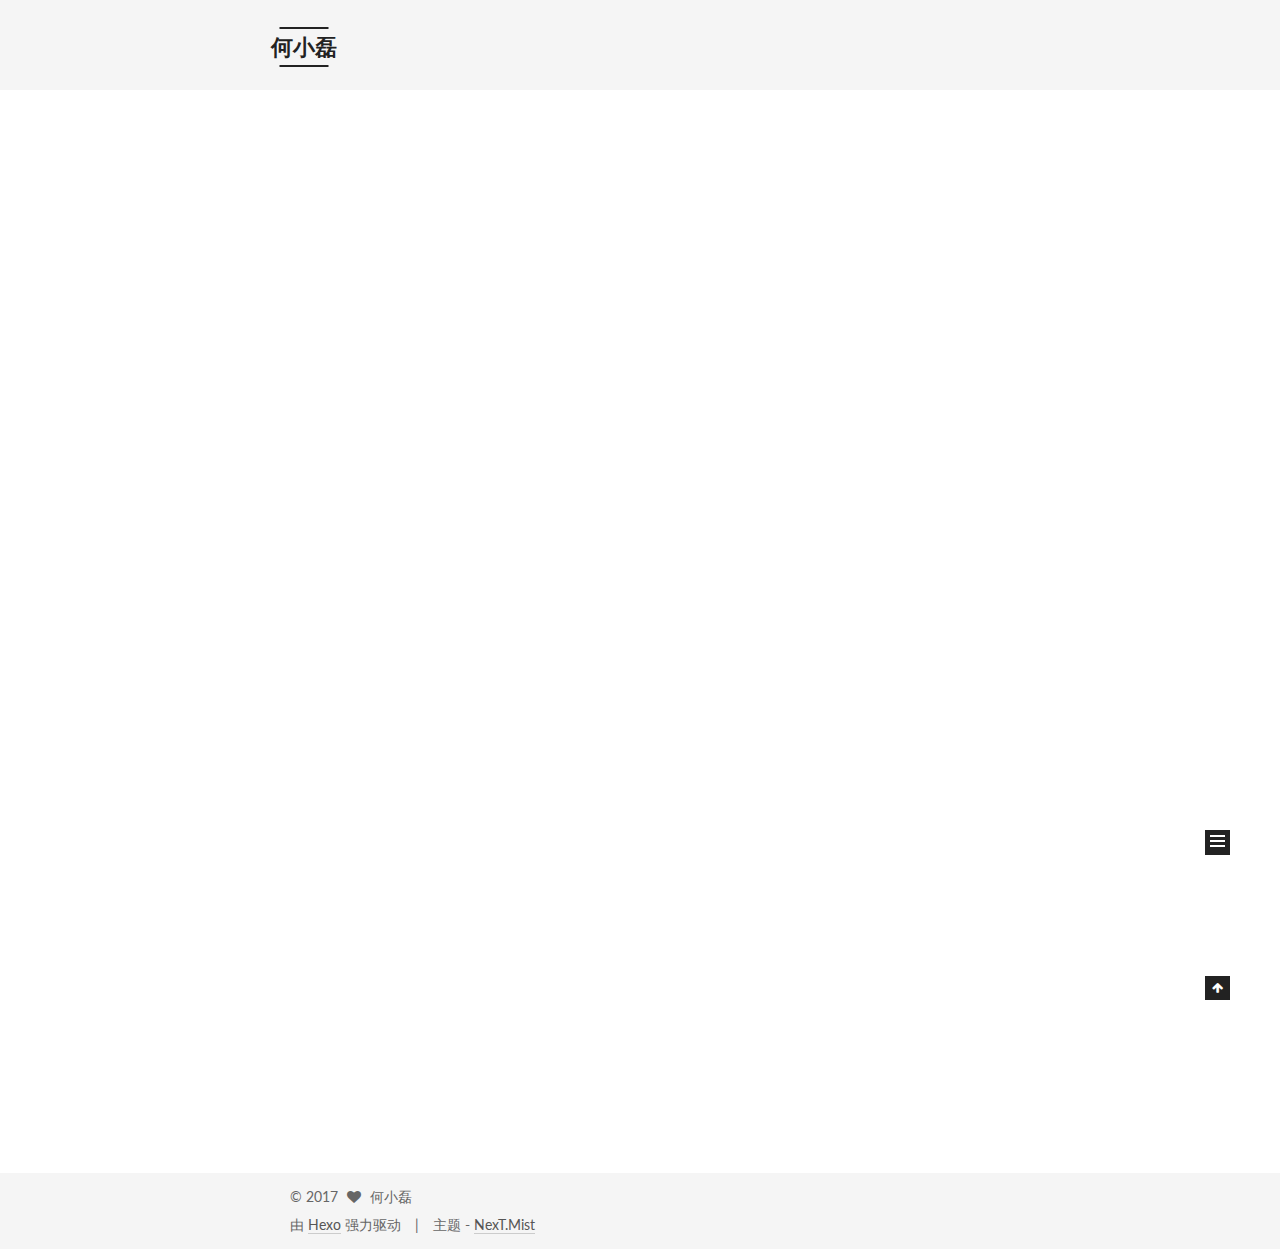
==== index.html @ 8364b319 "Site updated: 2017-01-04 15:29:56" ====
<!doctype html>



  


<html class="theme-next mist use-motion" lang="zh-Hans">
<head>
  <meta charset="UTF-8"/>
<meta http-equiv="X-UA-Compatible" content="IE=edge" />
<meta name="viewport" content="width=device-width, initial-scale=1, maximum-scale=1"/>



<meta http-equiv="Cache-Control" content="no-transform" />
<meta http-equiv="Cache-Control" content="no-siteapp" />












  
  
  <link href="/lib/fancybox/source/jquery.fancybox.css?v=2.1.5" rel="stylesheet" type="text/css" />




  
  
  
  

  
    
    
  

  

  

  

  

  
    
    
    <link href="//fonts.googleapis.com/css?family=Lato:300,300italic,400,400italic,700,700italic&subset=latin,latin-ext" rel="stylesheet" type="text/css">
  






<link href="/lib/font-awesome/css/font-awesome.min.css?v=4.6.2" rel="stylesheet" type="text/css" />

<link href="/css/main.css?v=5.1.0" rel="stylesheet" type="text/css" />


  <meta name="keywords" content="Hexo, NexT" />








  <link rel="shortcut icon" type="image/x-icon" href="/favicon.ico?v=5.1.0" />






<meta property="og:type" content="website">
<meta property="og:title" content="何小磊">
<meta property="og:url" content="http://yoursite.com/index.html">
<meta property="og:site_name" content="何小磊">
<meta name="twitter:card" content="summary">
<meta name="twitter:title" content="何小磊">



<script type="text/javascript" id="hexo.configurations">
  var NexT = window.NexT || {};
  var CONFIG = {
    root: '/',
    scheme: 'Mist',
    sidebar: {"position":"right","display":"hide"},
    fancybox: true,
    motion: true,
    duoshuo: {
      userId: '0',
      author: '博主'
    },
    algolia: {
      applicationID: '',
      apiKey: '',
      indexName: '',
      hits: {"per_page":10},
      labels: {"input_placeholder":"Search for Posts","hits_empty":"We didn't find any results for the search: ${query}","hits_stats":"${hits} results found in ${time} ms"}
    }
  };
</script>



  <link rel="canonical" href="http://yoursite.com/"/>





  <title> 何小磊 </title>
</head>

<body itemscope itemtype="http://schema.org/WebPage" lang="zh-Hans">

  



  <script type="text/javascript">
    var _hmt = _hmt || [];
    (function() {
      var hm = document.createElement("script");
      hm.src = "https://hm.baidu.com/hm.js?62a68d7e05d91220452ea44e70f11112";
      var s = document.getElementsByTagName("script")[0];
      s.parentNode.insertBefore(hm, s);
    })();
  </script>








  
  
    
  

  <div class="container one-collumn sidebar-position-right 
   page-home 
 ">
    <div class="headband"></div>

    <header id="header" class="header" itemscope itemtype="http://schema.org/WPHeader">
      <div class="header-inner"><div class="site-meta ">
  

  <div class="custom-logo-site-title">
    <a href="/"  class="brand" rel="start">
      <span class="logo-line-before"><i></i></span>
      <span class="site-title">何小磊</span>
      <span class="logo-line-after"><i></i></span>
    </a>
  </div>
    
      <p class="site-subtitle"></p>
    
</div>

<div class="site-nav-toggle">
  <button>
    <span class="btn-bar"></span>
    <span class="btn-bar"></span>
    <span class="btn-bar"></span>
  </button>
</div>

<nav class="site-nav">
  

  
    <ul id="menu" class="menu">
      
        
        <li class="menu-item menu-item-home">
          <a href="/" rel="section">
            
              <i class="menu-item-icon fa fa-fw fa-home"></i> <br />
            
            首页
          </a>
        </li>
      
        
        <li class="menu-item menu-item-categories">
          <a href="/categories" rel="section">
            
              <i class="menu-item-icon fa fa-fw fa-th"></i> <br />
            
            分类
          </a>
        </li>
      
        
        <li class="menu-item menu-item-about">
          <a href="/about" rel="section">
            
              <i class="menu-item-icon fa fa-fw fa-user"></i> <br />
            
            关于
          </a>
        </li>
      
        
        <li class="menu-item menu-item-archives">
          <a href="/archives" rel="section">
            
              <i class="menu-item-icon fa fa-fw fa-archive"></i> <br />
            
            归档
          </a>
        </li>
      
        
        <li class="menu-item menu-item-tags">
          <a href="/tags" rel="section">
            
              <i class="menu-item-icon fa fa-fw fa-tags"></i> <br />
            
            标签
          </a>
        </li>
      

      
        <li class="menu-item menu-item-search">
          
            <a href="javascript:;" class="popup-trigger">
          
            
              <i class="menu-item-icon fa fa-search fa-fw"></i> <br />
            
            搜索
          </a>
        </li>
      
    </ul>
  

  
    <div class="site-search">
      
  <div class="popup">
 <span class="search-icon fa fa-search"></span>
 <input type="text" id="local-search-input">
 <div id="local-search-result"></div>
 <span class="popup-btn-close">close</span>
</div>


    </div>
  
</nav>



 </div>
    </header>

    <main id="main" class="main">
      <div class="main-inner">
        <div class="content-wrap">
          <div id="content" class="content">
            
  <section id="posts" class="posts-expand">
    
      

  

  
  
  

  <article class="post post-type-normal " itemscope itemtype="http://schema.org/Article">
  <link itemprop="mainEntityOfPage" href="http://yoursite.com/2016/01/01/hello-world/">

  <span style="display:none" itemprop="author" itemscope itemtype="http://schema.org/Person">
    <meta itemprop="name" content="何小磊">
    <meta itemprop="description" content="">
    <meta itemprop="image" content="/images/avatar.gif">
  </span>

  <span style="display:none" itemprop="publisher" itemscope itemtype="http://schema.org/Organization">
    <meta itemprop="name" content="何小磊">
    <span style="display:none" itemprop="logo" itemscope itemtype="http://schema.org/ImageObject">
      <img style="display:none;" itemprop="url image" alt="何小磊" src="">
    </span>
  </span>

    
      <header class="post-header">

        
        
          <h1 class="post-title" itemprop="name headline">
            
            
              
                
                <a class="post-title-link" href="/2016/01/01/hello-world/" itemprop="url">
                  Hello World
                </a>
              
            
          </h1>
        

        <div class="post-meta">
          <span class="post-time">
            
              <span class="post-meta-item-icon">
                <i class="fa fa-calendar-o"></i>
              </span>
              
                <span class="post-meta-item-text">发表于</span>
              
              <time title="Post created" itemprop="dateCreated datePublished" datetime="2016-01-01T10:10:10+08:00">
                2016-01-01
              </time>
            

            

            
          </span>

          

          
            
              <span class="post-comments-count">
                <span class="post-meta-divider">|</span>
                <span class="post-meta-item-icon">
                  <i class="fa fa-comment-o"></i>
                </span>
                <a href="/2016/01/01/hello-world/#comments" itemprop="discussionUrl">
                  <span class="post-comments-count ds-thread-count" data-thread-key="2016/01/01/hello-world/" itemprop="commentCount"></span>
                </a>
              </span>
            
          

          

          
          
             <span id="/2016/01/01/hello-world/" class="leancloud_visitors" data-flag-title="Hello World">
               <span class="post-meta-divider">|</span>
               <span class="post-meta-item-icon">
                 <i class="fa fa-eye"></i>
               </span>
               
                 <span class="post-meta-item-text">阅读次数 </span>
               
                 <span class="leancloud-visitors-count"></span>
             </span>
          

          

          

        </div>
      </header>
    


    <div class="post-body" itemprop="articleBody">

      
      

      
        
          
            <p>Welcome to <a href="https://hexo.io/" target="_blank" rel="external">Hexo</a>! This is your very first post. Check <a href="https://hexo.io/docs/" target="_blank" rel="external">documentation</a> for more info. If you get any problems when using Hexo, you can find the answer in <a href="https://hexo.io/docs/troubleshooting.html" target="_blank" rel="external">troubleshooting</a> or you can ask me on <a href="https://github.com/hexojs/hexo/issues" target="_blank" rel="external">GitHub</a>.</p>
<h2 id="Quick-Start"><a href="#Quick-Start" class="headerlink" title="Quick Start"></a>Quick Start</h2><h3 id="Create-a-new-post"><a href="#Create-a-new-post" class="headerlink" title="Create a new post"></a>Create a new post</h3><figure class="highlight bash"><table><tr><td class="gutter"><pre><div class="line">1</div></pre></td><td class="code"><pre><div class="line">$ hexo new <span class="string">"My New Post"</span></div></pre></td></tr></table></figure>
<p>More info: <a href="https://hexo.io/docs/writing.html" target="_blank" rel="external">Writing</a></p>
<h3 id="Run-server"><a href="#Run-server" class="headerlink" title="Run server"></a>Run server</h3><figure class="highlight bash"><table><tr><td class="gutter"><pre><div class="line">1</div></pre></td><td class="code"><pre><div class="line">$ hexo server</div></pre></td></tr></table></figure>
<p>More info: <a href="https://hexo.io/docs/server.html" target="_blank" rel="external">Server</a></p>
<h3 id="Generate-static-files"><a href="#Generate-static-files" class="headerlink" title="Generate static files"></a>Generate static files</h3><figure class="highlight bash"><table><tr><td class="gutter"><pre><div class="line">1</div></pre></td><td class="code"><pre><div class="line">$ hexo generate</div></pre></td></tr></table></figure>
<p>More info: <a href="https://hexo.io/docs/generating.html" target="_blank" rel="external">Generating</a></p>
<h3 id="Deploy-to-remote-sites"><a href="#Deploy-to-remote-sites" class="headerlink" title="Deploy to remote sites"></a>Deploy to remote sites</h3><figure class="highlight bash"><table><tr><td class="gutter"><pre><div class="line">1</div></pre></td><td class="code"><pre><div class="line">$ hexo deploy</div></pre></td></tr></table></figure>
<p>More info: <a href="https://hexo.io/docs/deployment.html" target="_blank" rel="external">Deployment</a></p>

          
        
      
    </div>

    <div>
      
    </div>

    <div>
      
    </div>


    <footer class="post-footer">
      

      

      
      
        <div class="post-eof"></div>
      
    </footer>
  </article>


    
  </section>

  


          </div>
          


          

        </div>
        
          
  
  <div class="sidebar-toggle">
    <div class="sidebar-toggle-line-wrap">
      <span class="sidebar-toggle-line sidebar-toggle-line-first"></span>
      <span class="sidebar-toggle-line sidebar-toggle-line-middle"></span>
      <span class="sidebar-toggle-line sidebar-toggle-line-last"></span>
    </div>
  </div>

  <aside id="sidebar" class="sidebar">
    <div class="sidebar-inner">

      

      

      <section class="site-overview sidebar-panel sidebar-panel-active">
        <div class="site-author motion-element" itemprop="author" itemscope itemtype="http://schema.org/Person">
          <img class="site-author-image" itemprop="image"
               src="/images/avatar.gif"
               alt="何小磊" />
          <p class="site-author-name" itemprop="name">何小磊</p>
          <p class="site-description motion-element" itemprop="description"></p>
        </div>
        <nav class="site-state motion-element">
        
          
            <div class="site-state-item site-state-posts">
              <a href="/archives">
                <span class="site-state-item-count">1</span>
                <span class="site-state-item-name">日志</span>
              </a>
            </div>
          

          

          

        </nav>

        

        <div class="links-of-author motion-element">
          
        </div>

        
        

        
        

        


      </section>

      

    </div>
  </aside>


        
      </div>
    </main>

    <footer id="footer" class="footer">
      <div class="footer-inner">
        <div class="copyright" >
  
  &copy; 
  <span itemprop="copyrightYear">2017</span>
  <span class="with-love">
    <i class="fa fa-heart"></i>
  </span>
  <span class="author" itemprop="copyrightHolder">何小磊</span>
</div>


<div class="powered-by">
  由 <a class="theme-link" href="https://hexo.io">Hexo</a> 强力驱动
</div>

<div class="theme-info">
  主题 -
  <a class="theme-link" href="https://github.com/iissnan/hexo-theme-next">
    NexT.Mist
  </a>
</div>


        

        
      </div>
    </footer>

    <div class="back-to-top">
      <i class="fa fa-arrow-up"></i>
    </div>
  </div>

  

<script type="text/javascript">
  if (Object.prototype.toString.call(window.Promise) !== '[object Function]') {
    window.Promise = null;
  }
</script>









  



  
  <script type="text/javascript" src="/lib/jquery/index.js?v=2.1.3"></script>

  
  <script type="text/javascript" src="/lib/fastclick/lib/fastclick.min.js?v=1.0.6"></script>

  
  <script type="text/javascript" src="/lib/jquery_lazyload/jquery.lazyload.js?v=1.9.7"></script>

  
  <script type="text/javascript" src="/lib/velocity/velocity.min.js?v=1.2.1"></script>

  
  <script type="text/javascript" src="/lib/velocity/velocity.ui.min.js?v=1.2.1"></script>

  
  <script type="text/javascript" src="/lib/fancybox/source/jquery.fancybox.pack.js?v=2.1.5"></script>


  


  <script type="text/javascript" src="/js/src/utils.js?v=5.1.0"></script>

  <script type="text/javascript" src="/js/src/motion.js?v=5.1.0"></script>



  
  

  

  


  <script type="text/javascript" src="/js/src/bootstrap.js?v=5.1.0"></script>



  

  
    
  

  <script type="text/javascript">
    var duoshuoQuery = {short_name:"hexiaolei"};
    (function() {
      var ds = document.createElement('script');
      ds.type = 'text/javascript';ds.async = true;
      ds.id = 'duoshuo-script';
      ds.src = (document.location.protocol == 'https:' ? 'https:' : 'http:') + '//static.duoshuo.com/embed.js';
      ds.charset = 'UTF-8';
      (document.getElementsByTagName('head')[0]
      || document.getElementsByTagName('body')[0]).appendChild(ds);
    })();
  </script>

  
    
    
    <script src="/lib/ua-parser-js/dist/ua-parser.min.js?v=0.7.9"></script>
    <script src="/js/src/hook-duoshuo.js"></script>
  










  
  
  <script type="text/javascript">
    // Popup Window;
    var isfetched = false;
    // Search DB path;
    var search_path = "search.xml";
    if (search_path.length == 0) {
      search_path = "search.xml";
    }
    var path = "/" + search_path;
    // monitor main search box;

    function proceedsearch() {
      $("body").append('<div class="popoverlay">').css('overflow', 'hidden');
      $('.popup').toggle();
    }
    // search function;
    var searchFunc = function(path, search_id, content_id) {
      'use strict';
      $.ajax({
        url: path,
        dataType: "xml",
        async: true,
        success: function( xmlResponse ) {
          // get the contents from search data
          isfetched = true;
          $('.popup').detach().appendTo('.header-inner');
          var datas = $( "entry", xmlResponse ).map(function() {
            return {
              title: $( "title", this ).text(),
              content: $("content",this).text(),
              url: $( "url" , this).text()
            };
          }).get();
          var $input = document.getElementById(search_id);
          var $resultContent = document.getElementById(content_id);
          $input.addEventListener('input', function(){
            var matchcounts = 0;
            var str='<ul class=\"search-result-list\">';
            var keywords = this.value.trim().toLowerCase().split(/[\s\-]+/);
            $resultContent.innerHTML = "";
            if (this.value.trim().length > 1) {
              // perform local searching
              datas.forEach(function(data) {
                var isMatch = false;
                var content_index = [];
                var data_title = data.title.trim().toLowerCase();
                var data_content = data.content.trim().replace(/<[^>]+>/g,"").toLowerCase();
                var data_url = decodeURIComponent(data.url);
                var index_title = -1;
                var index_content = -1;
                var first_occur = -1;
                // only match artiles with not empty titles and contents
                if(data_title != '') {
                  keywords.forEach(function(keyword, i) {
                    index_title = data_title.indexOf(keyword);
                    index_content = data_content.indexOf(keyword);
                    if( index_title >= 0 || index_content >= 0 ){
                      isMatch = true;
                      if (i == 0) {
                        first_occur = index_content;
                      }
                    }

                  });
                }
                // show search results
                if (isMatch) {
                  matchcounts += 1;
                  str += "<li><a href='"+ data_url +"' class='search-result-title'>"+ data_title +"</a>";
                  var content = data.content.trim().replace(/<[^>]+>/g,"");
                  if (first_occur >= 0) {
                    // cut out 100 characters
                    var start = first_occur - 20;
                    var end = first_occur + 80;
                    if(start < 0){
                      start = 0;
                    }
                    if(start == 0){
                      end = 50;
                    }
                    if(end > content.length){
                      end = content.length;
                    }
                    var match_content = content.substring(start, end);
                    // highlight all keywords
                    keywords.forEach(function(keyword){
                      var regS = new RegExp(keyword, "gi");
                      match_content = match_content.replace(regS, "<b class=\"search-keyword\">"+keyword+"</b>");
                    });

                    str += "<p class=\"search-result\">" + match_content +"...</p>"
                  }
                  str += "</li>";
                }
              })};
            str += "</ul>";
            if (matchcounts == 0) { str = '<div id="no-result"><i class="fa fa-frown-o fa-5x" /></div>' }
            if (keywords == "") { str = '<div id="no-result"><i class="fa fa-search fa-5x" /></div>' }
            $resultContent.innerHTML = str;
          });
          proceedsearch();
        }
      });}

    // handle and trigger popup window;
    $('.popup-trigger').click(function(e) {
      e.stopPropagation();
      if (isfetched == false) {
        searchFunc(path, 'local-search-input', 'local-search-result');
      } else {
        proceedsearch();
      };
    });

    $('.popup-btn-close').click(function(e){
      $('.popup').hide();
      $(".popoverlay").remove();
      $('body').css('overflow', '');
    });
    $('.popup').click(function(e){
      e.stopPropagation();
    });
  </script>


  

  

  
  <script src="https://cdn1.lncld.net/static/js/av-core-mini-0.6.1.js"></script>
  <script>AV.initialize("35mL8l3wFCgnDcjgCHMSVtRb-gzGzoHsz", "901h2KbN2zeFRUrlVKIwRCAm");</script>
  <script>
    function showTime(Counter) {
      var query = new AV.Query(Counter);
      var entries = [];
      var $visitors = $(".leancloud_visitors");

      $visitors.each(function () {
        entries.push( $(this).attr("id").trim() );
      });

      query.containedIn('url', entries);
      query.find()
        .done(function (results) {
          var COUNT_CONTAINER_REF = '.leancloud-visitors-count';

          if (results.length === 0) {
            $visitors.find(COUNT_CONTAINER_REF).text(0);
            return;
          }

          for (var i = 0; i < results.length; i++) {
            var item = results[i];
            var url = item.get('url');
            var time = item.get('time');
            var element = document.getElementById(url);

            $(element).find(COUNT_CONTAINER_REF).text(time);
          }
          for(var i = 0; i < entries.length; i++) {
            var url = entries[i];
            var element = document.getElementById(url);
            var countSpan = $(element).find(COUNT_CONTAINER_REF);
            if( countSpan.text() == '') {
              countSpan.text(0);
            }
          }
        })
        .fail(function (object, error) {
          console.log("Error: " + error.code + " " + error.message);
        });
    }

    function addCount(Counter) {
      var $visitors = $(".leancloud_visitors");
      var url = $visitors.attr('id').trim();
      var title = $visitors.attr('data-flag-title').trim();
      var query = new AV.Query(Counter);

      query.equalTo("url", url);
      query.find({
        success: function(results) {
          if (results.length > 0) {
            var counter = results[0];
            counter.fetchWhenSave(true);
            counter.increment("time");
            counter.save(null, {
              success: function(counter) {
                var $element = $(document.getElementById(url));
                $element.find('.leancloud-visitors-count').text(counter.get('time'));
              },
              error: function(counter, error) {
                console.log('Failed to save Visitor num, with error message: ' + error.message);
              }
            });
          } else {
            var newcounter = new Counter();
            /* Set ACL */
            var acl = new AV.ACL();
            acl.setPublicReadAccess(true);
            acl.setPublicWriteAccess(true);
            newcounter.setACL(acl);
            /* End Set ACL */
            newcounter.set("title", title);
            newcounter.set("url", url);
            newcounter.set("time", 1);
            newcounter.save(null, {
              success: function(newcounter) {
                var $element = $(document.getElementById(url));
                $element.find('.leancloud-visitors-count').text(newcounter.get('time'));
              },
              error: function(newcounter, error) {
                console.log('Failed to create');
              }
            });
          }
        },
        error: function(error) {
          console.log('Error:' + error.code + " " + error.message);
        }
      });
    }

    $(function() {
      var Counter = AV.Object.extend("Counter");
      if ($('.leancloud_visitors').length == 1) {
        addCount(Counter);
      } else if ($('.post-title-link').length > 1) {
        showTime(Counter);
      }
    });
  </script>



  

  


</body>
</html>
---- css/main.css ----
/* normalize.css v3.0.2 | MIT License | git.io/normalize */
html {
  font-family: sans-serif; /* 1 */
  -ms-text-size-adjust: 100%; /* 2 */
  -webkit-text-size-adjust: 100%; /* 2 */
}
body {
  margin: 0;
}
article,
aside,
details,
figcaption,
figure,
footer,
header,
hgroup,
main,
menu,
nav,
section,
summary {
  display: block;
}
audio,
canvas,
progress,
video {
  display: inline-block; /* 1 */
  vertical-align: baseline; /* 2 */
}
audio:not([controls]) {
  display: none;
  height: 0;
}
[hidden],
template {
  display: none;
}
a {
  background-color: transparent;
}
a:active,
a:hover {
  outline: 0;
}
abbr[title] {
  border-bottom: 1px dotted;
}
b,
strong {
  font-weight: bold;
}
dfn {
  font-style: italic;
}
h1 {
  font-size: 2em;
  margin: 0.67em 0;
}
mark {
  background: #ff0;
  color: #000;
}
small {
  font-size: 80%;
}
sub,
sup {
  font-size: 75%;
  line-height: 0;
  position: relative;
  vertical-align: baseline;
}
sup {
  top: -0.5em;
}
sub {
  bottom: -0.25em;
}
img {
  border: 0;
}
svg:not(:root) {
  overflow: hidden;
}
figure {
  margin: 1em 40px;
}
hr {
  -moz-box-sizing: content-box;
  box-sizing: content-box;
  height: 0;
}
pre {
  overflow: auto;
}
code,
kbd,
pre,
samp {
  font-family: monospace, monospace;
  font-size: 1em;
}
button,
input,
optgroup,
select,
textarea {
  color: inherit; /* 1 */
  font: inherit; /* 2 */
  margin: 0; /* 3 */
}
button {
  overflow: visible;
}
button,
select {
  text-transform: none;
}
button,
html input[type="button"],
input[type="reset"],
input[type="submit"] {
  -webkit-appearance: button; /* 2 */
  cursor: pointer; /* 3 */
}
button[disabled],
html input[disabled] {
  cursor: default;
}
button::-moz-focus-inner,
input::-moz-focus-inner {
  border: 0;
  padding: 0;
}
input {
  line-height: normal;
}
input[type="checkbox"],
input[type="radio"] {
  box-sizing: border-box; /* 1 */
  padding: 0; /* 2 */
}
input[type="number"]::-webkit-inner-spin-button,
input[type="number"]::-webkit-outer-spin-button {
  height: auto;
}
input[type="search"] {
  -webkit-appearance: textfield; /* 1 */
  -moz-box-sizing: content-box;
  -webkit-box-sizing: content-box; /* 2 */
  box-sizing: content-box;
}
input[type="search"]::-webkit-search-cancel-button,
input[type="search"]::-webkit-search-decoration {
  -webkit-appearance: none;
}
fieldset {
  border: 1px solid #c0c0c0;
  margin: 0 2px;
  padding: 0.35em 0.625em 0.75em;
}
legend {
  border: 0; /* 1 */
  padding: 0; /* 2 */
}
textarea {
  overflow: auto;
}
optgroup {
  font-weight: bold;
}
table {
  border-collapse: collapse;
  border-spacing: 0;
}
td,
th {
  padding: 0;
}
::selection {
  background: #262a30;
  color: #fff;
}
body {
  position: relative;
  font-family: 'Lato', "PingFang SC", "Microsoft YaHei", sans-serif;
  font-size: 14px;
  line-height: 2;
  color: #555;
  background: #fff;
}
@media (max-width: 767px) {
  body {
    padding-right: 0 !important;
  }
}
@media (min-width: 768px) and (max-width: 991px) {
  body {
    padding-right: 0 !important;
  }
}
@media (min-width: 1600px) {
  body {
    font-size: 16px;
  }
}
h1,
h2,
h3,
h4,
h5,
h6 {
  margin: 0;
  padding: 0;
  font-weight: bold;
  line-height: 1.5;
  font-family: 'Lato', "PingFang SC", "Microsoft YaHei", sans-serif;
}
h2,
h3,
h4,
h5,
h6 {
  margin: 20px 0 15px;
}
h1 {
  font-size: 24px;
}
@media (max-width: 767px) {
  h1 {
    font-size: 20px;
  }
}
h2 {
  font-size: 22px;
}
@media (max-width: 767px) {
  h2 {
    font-size: 18px;
  }
}
h3 {
  font-size: 20px;
}
@media (max-width: 767px) {
  h3 {
    font-size: 16px;
  }
}
h4 {
  font-size: 18px;
}
@media (max-width: 767px) {
  h4 {
    font-size: 14px;
  }
}
h5 {
  font-size: 16px;
}
@media (max-width: 767px) {
  h5 {
    font-size: 12px;
  }
}
h6 {
  font-size: 14px;
}
@media (max-width: 767px) {
  h6 {
    font-size: 10px;
  }
}
p {
  margin: 0 0 25px 0;
}
a {
  color: #555;
  text-decoration: none;
  border-bottom: 1px solid #999;
  word-wrap: break-word;
}
a:hover {
  color: #222;
  border-bottom-color: #222;
}
ul {
  list-style: none;
}
blockquote {
  margin: 0;
  padding: 0;
}
img {
  display: block;
  margin: auto;
  max-width: 100%;
  height: auto;
}
hr {
  margin: 40px 0;
  height: 3px;
  border: none;
  background-color: #ddd;
  background-image: repeating-linear-gradient(-45deg, #fff, #fff 4px, transparent 4px, transparent 8px);
}
blockquote {
  padding: 0 15px;
  color: #666;
  border-left: 4px solid #ddd;
}
blockquote cite::before {
  content: "-";
  padding: 0 5px;
}
dt {
  font-weight: 700;
}
dd {
  margin: 0;
  padding: 0;
}
.text-left {
  text-align: left;
}
.text-center {
  text-align: center;
}
.text-right {
  text-align: right;
}
.text-justify {
  text-align: justify;
}
.text-nowrap {
  white-space: nowrap;
}
.text-lowercase {
  text-transform: lowercase;
}
.text-uppercase {
  text-transform: uppercase;
}
.text-capitalize {
  text-transform: capitalize;
}
.center-block {
  display: block;
  margin-left: auto;
  margin-right: auto;
}
.clearfix:before,
.clearfix:after {
  content: " ";
  display: table;
}
.clearfix:after {
  clear: both;
}
.pullquote {
  width: 45%;
}
.pullquote.left {
  float: left;
  margin-left: 5px;
  margin-right: 10px;
}
.pullquote.right {
  float: right;
  margin-left: 10px;
  margin-right: 5px;
}
.affix.affix.affix {
  position: fixed;
}
.translation {
  margin-top: -20px;
  font-size: 14px;
  color: #999;
}
.scrollbar-measure {
  width: 100px;
  height: 100px;
  overflow: scroll;
  position: absolute;
  top: -9999px;
}
.use-motion .motion-element {
  opacity: 0;
}
#local-search-input {
  padding: 3px;
  border: none;
  text-indent: 14px;
  border-radius: 0;
  width: 140px;
  outline: none;
  border-bottom: 1px solid #999;
  background: inherit;
  opacity: 0.5;
}
#local-search-input:focus {
  opacity: 1;
}
.search-icon {
  position: absolute;
  top: 9px;
}
table {
  margin: 20px 0;
  width: 100%;
  border-collapse: collapse;
  border-spacing: 0;
  border: 1px solid #ddd;
  font-size: 14px;
  table-layout: fixed;
  word-wrap: break-all;
}
table>tbody>tr:nth-of-type(odd) {
  background-color: #f9f9f9;
}
table>tbody>tr:hover {
  background-color: #f5f5f5;
}
caption,
th,
td {
  padding: 8px;
  text-align: left;
  vertical-align: middle;
  font-weight: normal;
}
th,
td {
  border-bottom: 3px solid #ddd;
  border-right: 1px solid #eee;
}
th {
  padding-bottom: 10px;
  font-weight: 700;
}
td {
  border-bottom-width: 1px;
}
html,
body {
  height: 100%;
}
.container {
  position: relative;
  min-height: 100%;
}
.header-inner {
  margin: 0 auto;
  padding: 100px 0 70px;
  width: 700px;
}
@media (min-width: 1600px) {
  .container .header-inner {
    width: 900px;
  }
}
.main {
  padding-bottom: 150px;
}
.main-inner {
  margin: 0 auto;
  width: 700px;
}
@media (min-width: 1600px) {
  .container .main-inner {
    width: 900px;
  }
}
.footer {
  position: absolute;
  left: 0;
  bottom: 0;
  width: 100%;
  min-height: 50px;
}
.footer-inner {
  box-sizing: border-box;
  margin: 20px auto;
  width: 700px;
}
@media (min-width: 1600px) {
  .container .footer-inner {
    width: 900px;
  }
}
pre,
.highlight {
  overflow: auto;
  margin: 20px 0;
  padding: 0;
  font-size: 13px;
  color: #4d4d4c;
  background: #f7f7f7;
  line-height: 1.6;
}
pre,
code {
  font-family: consolas, Menlo, "PingFang SC", "Microsoft YaHei", monospace;
}
code {
  padding: 2px 4px;
  word-wrap: break-word;
  color: #4d4d4c;
  background: #f7f7f7;
  border-radius: 3px;
  font-size: 13px;
}
pre code {
  padding: 0;
  color: #4d4d4c;
  background: none;
  text-shadow: none;
}
.highlight {
  border-radius: 1px;
}
.highlight pre {
  border: none;
  margin: 0;
  padding: 10px 0;
}
.highlight table {
  margin: 0;
  width: auto;
  border: none;
}
.highlight td {
  border: none;
  padding: 0;
}
.highlight figcaption {
  font-size: 1em;
  color: #4d4d4c;
  line-height: 1em;
  margin-bottom: 1em;
}
.highlight figcaption:before,
.highlight figcaption:after {
  content: " ";
  display: table;
}
.highlight figcaption:after {
  clear: both;
}
.highlight figcaption a {
  float: right;
  color: #4d4d4c;
}
.highlight figcaption a:hover {
  border-bottom-color: #4d4d4c;
}
.highlight .gutter pre {
  padding-left: 10px;
  padding-right: 10px;
  color: #869194;
  text-align: right;
  background-color: #eff2f3;
}
.highlight .code pre {
  padding-left: 10px;
  padding-right: 10px;
  background-color: #f7f7f7;
}
.highlight .line {
  height: 20px;
}
.gutter {
  -webkit-user-select: none;
  -moz-user-select: none;
  -ms-user-select: none;
  user-select: none;
}
.gist table {
  width: auto;
}
.gist table td {
  border: none;
}
pre .deletion {
  background: #fdd;
}
pre .addition {
  background: #dfd;
}
pre .meta {
  color: #8959a8;
}
pre .comment {
  color: #8e908c;
}
pre .variable,
pre .attribute,
pre .tag,
pre .regexp,
pre .ruby .constant,
pre .xml .tag .title,
pre .xml .pi,
pre .xml .doctype,
pre .html .doctype,
pre .css .id,
pre .css .class,
pre .css .pseudo {
  color: #c82829;
}
pre .number,
pre .preprocessor,
pre .built_in,
pre .literal,
pre .params,
pre .constant,
pre .command {
  color: #f5871f;
}
pre .ruby .class .title,
pre .css .rules .attribute,
pre .string,
pre .value,
pre .inheritance,
pre .header,
pre .ruby .symbol,
pre .xml .cdata,
pre .special,
pre .number,
pre .formula {
  color: #718c00;
}
pre .title,
pre .css .hexcolor {
  color: #3e999f;
}
pre .function,
pre .python .decorator,
pre .python .title,
pre .ruby .function .title,
pre .ruby .title .keyword,
pre .perl .sub,
pre .javascript .title,
pre .coffeescript .title {
  color: #4271ae;
}
pre .keyword,
pre .javascript .function {
  color: #8959a8;
}
.full-image.full-image.full-image {
  border: none;
  max-width: 100%;
  width: auto;
  margin: 20px auto;
}
@media (min-width: 992px) {
  .full-image.full-image.full-image {
    max-width: none;
    width: 126%;
    margin: 0 -13%;
  }
}
.blockquote-center,
.page-home .post-type-quote blockquote,
.page-post-detail .post-type-quote blockquote {
  position: relative;
  margin: 40px 0;
  padding: 0;
  border-left: none;
  text-align: center;
}
.blockquote-center::before,
.page-home .post-type-quote blockquote::before,
.page-post-detail .post-type-quote blockquote::before,
.blockquote-center::after,
.page-home .post-type-quote blockquote::after,
.page-post-detail .post-type-quote blockquote::after {
  position: absolute;
  content: ' ';
  display: block;
  width: 100%;
  height: 24px;
  opacity: 0.2;
  background-repeat: no-repeat;
  background-position: 0 -6px;
  background-size: 22px 22px;
}
.blockquote-center::before,
.page-home .post-type-quote blockquote::before,
.page-post-detail .post-type-quote blockquote::before {
  top: -20px;
  background-image: url("../images/quote-l.svg");
  border-top: 1px solid #ccc;
}
.blockquote-center::after,
.page-home .post-type-quote blockquote::after,
.page-post-detail .post-type-quote blockquote::after {
  bottom: -20px;
  background-image: url("../images/quote-r.svg");
  border-bottom: 1px solid #ccc;
  background-position: 100% 8px;
}
.blockquote-center p,
.page-home .post-type-quote blockquote p,
.page-post-detail .post-type-quote blockquote p,
.blockquote-center div,
.page-home .post-type-quote blockquote div,
.page-post-detail .post-type-quote blockquote div {
  text-align: center;
}
.post .post-body .group-picture img {
  box-sizing: border-box;
  padding: 0 3px;
  border: none;
}
.post .group-picture-row {
  overflow: hidden;
  margin-top: 6px;
}
.post .group-picture-row:first-child {
  margin-top: 0;
}
.post .group-picture-column {
  float: left;
}
.page-post-detail .post-body .group-picture-column {
  float: none;
  margin-top: 10px;
  width: auto !important;
}
.page-post-detail .post-body .group-picture-column img {
  margin: 0 auto;
}
.page-archive .group-picture-container {
  overflow: hidden;
}
.page-archive .group-picture-row {
  float: left;
}
.page-archive .group-picture-row:first-child {
  margin-top: 6px;
}
.page-archive .group-picture-column {
  max-width: 150px;
  max-height: 150px;
}
.note {
  padding: 20px;
  margin: 20px 0;
  border: 1px solid #eee;
  border-left-width: 5px;
  border-radius: 3px;
}
.note h2,
.note h3,
.note h4,
.note h5,
.note h6 {
  margin-top: 0;
  margin-bottom: 5px;
}
.note p:last-child {
  margin-bottom: 0;
}
.note code {
  border-radius: 3px;
}
.note+.note {
  margin-top: -5px;
}
.default {
  border-left-color: #777;
}
.default h2,
.default h3,
.default h4,
.default h5,
.default h6 {
  color: #777;
}
.primary {
  border-left-color: #428bca;
}
.primary h2,
.primary h3,
.primary h4,
.primary h5,
.primary h6 {
  color: #428bca;
}
.success {
  border-left-color: #5cb85c;
}
.success h2,
.success h3,
.success h4,
.success h5,
.success h6 {
  color: #5cb85c;
}
.danger {
  border-left-color: #d9534f;
}
.danger h2,
.danger h3,
.danger h4,
.danger h5,
.danger h6 {
  color: #d9534f;
}
.warning {
  border-left-color: #f0ad4e;
}
.warning h2,
.warning h3,
.warning h4,
.warning h5,
.warning h6 {
  color: #f0ad4e;
}
.info {
  border-left-color: #5bc0de;
}
.info h2,
.info h3,
.info h4,
.info h5,
.info h6 {
  color: #5bc0de;
}
.btn {
  display: inline-block;
  padding: 0 20px;
  font-size: 14px;
  color: #fff;
  background: #222;
  border: 2px solid #222;
  text-decoration: none;
  border-radius: 0;
  transition-property: background-color;
  transition-duration: 0.2s;
  transition-timing-function: ease-in-out;
  transition-delay: 0s;
}
.btn:hover,
.post-more-link .btn:hover {
  border-color: #222;
  color: #222;
  background: #fff;
}
.btn-bar {
  display: block;
  width: 22px;
  height: 2px;
  background: #555;
  border-radius: 1px;
}
.btn-bar+.btn-bar {
  margin-top: 4px;
}
.pagination {
  margin: 120px 0 40px;
  text-align: center;
  border-top: 1px solid #eee;
}
.page-number-basic,
.pagination .prev,
.pagination .next,
.pagination .page-number,
.pagination .space {
  display: inline-block;
  position: relative;
  top: -1px;
  margin: 0 10px;
  padding: 0 10px;
  line-height: 30px;
}
@media (max-width: 767px) {
  .page-number-basic,
  .pagination .prev,
  .pagination .next,
  .pagination .page-number,
  .pagination .space {
    margin: 0 5px;
  }
}
.pagination .prev,
.pagination .next,
.pagination .page-number {
  border-bottom: 0;
  border-top: 1px solid #eee;
  transition-property: border-color;
  transition-duration: 0.2s;
  transition-timing-function: ease-in-out;
  transition-delay: 0s;
}
.pagination .prev:hover,
.pagination .next:hover,
.pagination .page-number:hover {
  border-top-color: #222;
}
.pagination .space {
  padding: 0;
  margin: 0;
}
.pagination .prev {
  margin-left: 0;
}
.pagination .next {
  margin-right: 0;
}
.pagination .page-number.current {
  color: #fff;
  background: #ccc;
  border-top-color: #ccc;
}
@media (max-width: 767px) {
  .pagination {
    border-top: none;
  }
  .pagination .prev,
  .pagination .next,
  .pagination .page-number {
    margin-bottom: 10px;
    border-top: 0;
    border-bottom: 1px solid #eee;
  }
  .pagination .prev:hover,
  .pagination .next:hover,
  .pagination .page-number:hover {
    border-bottom-color: #222;
  }
}
.comments {
  margin: 60px 20px 0;
}
.tag-cloud {
  text-align: center;
}
.tag-cloud a {
  display: inline-block;
  margin: 10px;
}
.back-to-top {
  box-sizing: border-box;
  position: fixed;
  bottom: -100px;
  right: 50px;
  z-index: 1050;
  padding: 0 6px;
  width: 25px;
  background: #222;
  font-size: 12px;
  opacity: 1;
  color: #fff;
  cursor: pointer;
  text-align: center;
  -webkit-transform: translateZ(0);
  transition-property: bottom;
  transition-duration: 0.2s;
  transition-timing-function: ease-in-out;
  transition-delay: 0s;
}
@media (max-width: 767px) {
  .back-to-top {
    display: none;
  }
}
@media (min-width: 768px) and (max-width: 991px) {
  .back-to-top {
    display: none;
  }
}
.back-to-top.back-to-top-on {
  bottom: 19px;
}
.header {
  background: #fff;
}
.header-inner {
  position: relative;
}
.headband {
  height: 3px;
  background: #222;
}
.site-meta {
  margin: 0;
  text-align: left;
}
@media (max-width: 767px) {
  .site-meta {
    text-align: center;
  }
}
.brand {
  position: relative;
  display: inline-block;
  padding: 0 40px;
  color: #222;
  background: #222;
  border-bottom: none;
}
.brand:hover {
  color: #222;
}
.logo {
  display: inline-block;
  margin-right: 5px;
  line-height: 36px;
  vertical-align: top;
}
.site-title {
  display: inline-block;
  vertical-align: top;
  line-height: 36px;
  font-size: 20px;
  font-weight: normal;
  font-family: 'Lato', "PingFang SC", "Microsoft YaHei", sans-serif;
}
.site-subtitle {
  margin-top: 10px;
  font-size: 13px;
  color: #999;
}
.use-motion .brand {
  opacity: 0;
}
.use-motion .logo,
.use-motion .site-title,
.use-motion .site-subtitle {
  opacity: 0;
  position: relative;
  top: -10px;
}
.site-nav-toggle {
  display: none;
  position: absolute;
  top: 10px;
  left: 10px;
}
@media (max-width: 767px) {
  .site-nav-toggle {
    display: block;
  }
}
.site-nav-toggle button {
  margin-top: 2px;
  padding: 9px 10px;
  background: transparent;
  border: none;
}
@media (max-width: 767px) {
  .site-nav {
    display: none;
    margin: 0 -10px;
    padding: 0 10px;
    clear: both;
    border-top: 1px solid #ddd;
  }
}
@media (min-width: 768px) and (max-width: 991px) {
  .site-nav {
    display: block !important;
  }
}
@media (min-width: 992px) {
  .site-nav {
    display: block !important;
  }
}
.menu {
  margin-top: 20px;
  padding-left: 0;
  text-align: center;
}
.menu .menu-item {
  display: inline-block;
  margin: 0 10px;
}
@media screen and (max-width: 767px) {
  .menu .menu-item {
    margin-top: 10px;
  }
}
.menu .menu-item a {
  display: block;
  font-size: 13px;
  text-transform: capitalize;
  line-height: inherit;
  border-bottom: 1px solid transparent;
  transition-property: border-color;
  transition-duration: 0.2s;
  transition-timing-function: ease-in-out;
  transition-delay: 0s;
}
.menu .menu-item a:hover {
  border-bottom-color: #222;
}
.menu .menu-item .fa {
  margin-right: 5px;
}
.use-motion .menu-item {
  opacity: 0;
}
.post-body {
  font-family: 'Lato', "PingFang SC", "Microsoft YaHei", sans-serif;
}
@media (max-width: 767px) {
  .post-body {
    word-break: break-word;
  }
}
.post-body .fancybox img {
  display: block !important;
  margin: 0 auto;
  cursor: pointer;
  cursor: zoom-in;
  cursor: -webkit-zoom-in;
}
.post-body .image-caption,
.post-body .figure .caption {
  margin: 10px auto 15px;
  text-align: center;
  font-size: 14px;
  color: #999;
  font-weight: bold;
  line-height: 1;
}
.post-sticky-flag {
  display: inline-block;
  font-size: 16px;
  -ms-transform: rotate(30deg);
  -webkit-transform: rotate(30deg);
  -moz-transform: rotate(30deg);
  -ms-transform: rotate(30deg);
  -o-transform: rotate(30deg);
  transform: rotate(30deg);
}
.posts-expand {
  padding-top: 40px;
}
@media (max-width: 767px) {
  .posts-expand {
    margin: 0 20px;
  }
  .post-body pre,
  .post-body .highlight {
    padding: 10px;
  }
  .post-body pre .gutter pre,
  .post-body .highlight .gutter pre {
    padding-right: 10px;
  }
}
@media (min-width: 992px) {
  .posts-expand .post-body {
    text-align: justify;
  }
}
.posts-expand .post-body h2,
.posts-expand .post-body h3,
.posts-expand .post-body h4,
.posts-expand .post-body h5,
.posts-expand .post-body h6 {
  padding-top: 10px;
}
.posts-expand .post-body h2 .header-anchor,
.posts-expand .post-body h3 .header-anchor,
.posts-expand .post-body h4 .header-anchor,
.posts-expand .post-body h5 .header-anchor,
.posts-expand .post-body h6 .header-anchor {
  float: right;
  margin-left: 10px;
  color: #ccc;
  border-bottom-style: none;
  visibility: hidden;
}
.posts-expand .post-body h2 .header-anchor:hover,
.posts-expand .post-body h3 .header-anchor:hover,
.posts-expand .post-body h4 .header-anchor:hover,
.posts-expand .post-body h5 .header-anchor:hover,
.posts-expand .post-body h6 .header-anchor:hover {
  color: inherit;
}
.posts-expand .post-body h2:hover .header-anchor,
.posts-expand .post-body h3:hover .header-anchor,
.posts-expand .post-body h4:hover .header-anchor,
.posts-expand .post-body h5:hover .header-anchor,
.posts-expand .post-body h6:hover .header-anchor {
  visibility: visible;
}
.posts-expand .post-body ul li {
  list-style: circle;
}
.posts-expand .post-body img {
  box-sizing: border-box;
  margin: auto;
  padding: 3px;
  border: 1px solid #ddd;
}
.posts-expand .fancybox img {
  margin: 0 auto;
}
@media (max-width: 767px) {
  .posts-collapse {
    margin: 0 20px;
  }
  .posts-collapse .post-title,
  .posts-collapse .post-meta {
    display: block;
    width: auto;
    text-align: left;
  }
}
.posts-collapse {
  position: relative;
  z-index: 1010;
  margin-left: 0;
}
.posts-collapse::after {
  content: " ";
  position: absolute;
  top: 20px;
  left: 0;
  margin-left: -2px;
  width: 4px;
  height: 100%;
  background: #f5f5f5;
  z-index: -1;
}
@media (max-width: 767px) {
  .posts-collapse {
    margin: 0 20px;
  }
}
.posts-collapse .collection-title {
  position: relative;
  margin: 60px 0;
}
.posts-collapse .collection-title h2 {
  margin-left: 20px;
}
.posts-collapse .collection-title small {
  color: #bbb;
}
.posts-collapse .collection-title::before {
  content: " ";
  position: absolute;
  left: 0;
  top: 50%;
  margin-left: -4px;
  margin-top: -4px;
  width: 8px;
  height: 8px;
  background: #bbb;
  border-radius: 50%;
}
.posts-collapse .post {
  margin: 30px 0;
}
.posts-collapse .post-header {
  position: relative;
  transition-duration: 0.2s;
  transition-timing-function: ease-in-out;
  transition-delay: 0s;
  transition-property: border;
  border-bottom: 1px dashed #ccc;
}
.posts-collapse .post-header::before {
  content: " ";
  position: absolute;
  left: 0;
  top: 12px;
  width: 6px;
  height: 6px;
  margin-left: -4px;
  background: #bbb;
  border-radius: 50%;
  border: 1px solid #fff;
  transition-duration: 0.2s;
  transition-timing-function: ease-in-out;
  transition-delay: 0s;
  transition-property: background;
}
.posts-collapse .post-header:hover {
  border-bottom-color: #666;
}
.posts-collapse .post-header:hover::before {
  background: #222;
}
.posts-collapse .post-meta {
  position: absolute;
  font-size: 12px;
  left: 20px;
  top: 5px;
}
.posts-collapse .post-comments-count {
  display: none;
}
.posts-collapse .post-title {
  margin-left: 60px;
  font-size: 16px;
  font-weight: normal;
  line-height: inherit;
}
.posts-collapse .post-title::after {
  margin-left: 3px;
  opacity: 0.6;
}
.posts-collapse .post-title a {
  color: #666;
  border-bottom: none;
}
.page-home .post-type-quote .post-header,
.page-post-detail .post-type-quote .post-header,
.page-home .post-type-quote .post-tags,
.page-post-detail .post-type-quote .post-tags {
  display: none;
}
.posts-expand .post-title {
  font-size: 26px;
  text-align: center;
  word-break: break-word;
  font-weight: 400;
}
@media (max-width: 767px) {
  .posts-expand .post-title {
    font-size: 22px;
  }
}
.posts-expand .post-title-link {
  display: inline-block;
  position: relative;
  color: #555;
  border-bottom: none;
  line-height: 1.2;
  vertical-align: top;
}
.posts-expand .post-title-link::before {
  content: "";
  position: absolute;
  width: 100%;
  height: 2px;
  bottom: 0;
  left: 0;
  background-color: #000;
  visibility: hidden;
  -webkit-transform: scaleX(0);
  -moz-transform: scaleX(0);
  -ms-transform: scaleX(0);
  -o-transform: scaleX(0);
  transform: scaleX(0);
  transition-duration: 0.2s;
  transition-timing-function: ease-in-out;
  transition-delay: 0s;
}
.posts-expand .post-title-link:hover::before {
  visibility: visible;
  -webkit-transform: scaleX(1);
  -moz-transform: scaleX(1);
  -ms-transform: scaleX(1);
  -o-transform: scaleX(1);
  transform: scaleX(1);
}
.posts-expand .post-title-link .fa {
  font-size: 16px;
}
.posts-expand .post-meta {
  margin: 3px 0 60px 0;
  color: #999;
  font-family: 'Lato', "PingFang SC", "Microsoft YaHei", sans-serif;
  font-size: 12px;
  text-align: center;
}
.posts-expand .post-meta .post-category-list {
  display: inline-block;
  margin: 0;
  padding: 3px;
}
.posts-expand .post-meta .post-category-list-link {
  color: #999;
}
.posts-expand .post-meta .post-description {
  font-size: 14px;
  margin-top: 2px;
}
.post-meta-divider {
  margin: 0 0.5em;
}
.post-meta-item-icon {
  margin-right: 3px;
}
@media (min-width: 768px) and (max-width: 991px) {
  .post-meta-item-icon {
    display: inline-block;
  }
}
@media (max-width: 767px) {
  .post-meta-item-icon {
    display: inline-block;
  }
}
@media (min-width: 768px) and (max-width: 991px) {
  .post-meta-item-text {
    display: none;
  }
}
@media (max-width: 767px) {
  .post-meta-item-text {
    display: none;
  }
}
@media (max-width: 767px) {
  .posts-expand .post-comments-count {
    display: none;
  }
}
.post-more-link {
  margin-top: 50px;
}
.post-more-link .btn {
  color: #555;
  font-size: 14px;
  background: transparent;
  border-radius: 0;
  line-height: 2;
}
.posts-expand .post-tags {
  margin-top: 40px;
  text-align: center;
}
.posts-expand .post-tags a {
  display: inline-block;
  margin-right: 10px;
  font-size: 13px;
}
.post-nav {
  display: table;
  margin-top: 60px;
  width: 100%;
  border-top: 1px solid #eee;
}
.post-nav-divider {
  display: table-cell;
  width: 10%;
}
.post-nav-item {
  display: table-cell;
  padding: 10px 0 0 0;
  width: 45%;
  vertical-align: top;
}
.post-nav-item a {
  position: relative;
  display: block;
  line-height: 25px;
  font-size: 14px;
  color: #555;
  border-bottom: none;
}
.post-nav-item a:hover {
  color: #222;
  border-bottom: none;
}
.post-nav-item a:active {
  top: 2px;
}
.post-nav-item .fa {
  position: absolute;
  top: 8px;
  left: 0;
  font-size: 12px;
}
.post-nav-next a {
  padding-left: 15px;
}
.post-nav-prev {
  text-align: right;
}
.post-nav-prev a {
  padding-right: 15px;
}
.post-nav-prev .fa {
  right: 0;
  left: auto;
}
.posts-expand .post-eof {
  display: block;
  margin: 80px auto 60px;
  width: 8%;
  height: 1px;
  background: #ccc;
  text-align: center;
}
.post:last-child .post-eof.post-eof.post-eof {
  display: none;
}
.post-gallery {
  display: table;
  table-layout: fixed;
  width: 100%;
  border-collapse: separate;
}
.post-gallery-row {
  display: table-row;
}
.post-gallery .post-gallery-img {
  display: table-cell;
  text-align: center;
  vertical-align: middle;
  border: none;
}
.post-gallery .post-gallery-img img {
  max-width: 100%;
  max-height: 100%;
  border: none;
}
.fancybox-close,
.fancybox-close:hover {
  border: none;
}
.sidebar {
  position: fixed;
  right: 0;
  top: 0;
  bottom: 0;
  width: 0;
  z-index: 1040;
  box-shadow: inset 0 2px 6px #000;
  background: #222;
  -webkit-transform: translateZ(0);
}
.sidebar a {
  color: #999;
  border-bottom-color: #555;
}
.sidebar a:hover {
  color: #eee;
}
@media (min-width: 768px) and (max-width: 991px) {
  .sidebar {
    display: none !important;
  }
}
@media (max-width: 767px) {
  .sidebar {
    display: none !important;
  }
}
.sidebar-inner {
  position: relative;
  padding: 20px 10px;
  color: #999;
  text-align: center;
}
.sidebar-toggle {
  position: fixed;
  right: 50px;
  bottom: 45px;
  width: 15px;
  height: 15px;
  padding: 5px;
  background: #222;
  line-height: 0;
  z-index: 1050;
  cursor: pointer;
  -webkit-transform: translateZ(0);
}
@media (min-width: 768px) and (max-width: 991px) {
  .sidebar-toggle {
    display: none;
  }
}
@media (max-width: 767px) {
  .sidebar-toggle {
    display: none;
  }
}
.sidebar-toggle-line {
  position: relative;
  display: inline-block;
  vertical-align: top;
  height: 2px;
  width: 100%;
  background: #fff;
  margin-top: 3px;
}
.sidebar-toggle-line:first-child {
  margin-top: 0;
}
.site-author-image {
  display: block;
  margin: 0 auto;
  padding: 2px;
  max-width: 96px;
  height: auto;
  border: 2px solid #333;
}
.site-author-name {
  margin: 5px 0 0;
  text-align: center;
  color: #f5f5f5;
  font-weight: normal;
}
.site-description {
  margin-top: 5px;
  text-align: center;
  font-size: 14px;
  color: #999;
}
.site-state {
  overflow: hidden;
  line-height: 1.4;
  white-space: nowrap;
  text-align: center;
}
.site-state-item {
  display: inline-block;
  padding: 0 15px;
  border-left: 1px solid #333;
}
.site-state-item:first-child {
  border-left: none;
}
.site-state-item a {
  border-bottom: none;
}
.site-state-item-count {
  display: block;
  text-align: center;
  color: inherit;
  font-weight: 600;
  font-size: 18px;
}
.site-state-item-name {
  font-size: 13px;
  color: inherit;
}
.feed-link {
  margin-top: 20px;
}
.feed-link a {
  display: inline-block;
  padding: 0 15px;
  color: #fc6423;
  border: 1px solid #fc6423;
  border-radius: 4px;
}
.feed-link a i {
  color: #fc6423;
  font-size: 14px;
}
.feed-link a:hover {
  color: #fff;
  background: #fc6423;
}
.feed-link a:hover i {
  color: #fff;
}
.links-of-author {
  margin-top: 20px;
}
.links-of-author a {
  display: inline-block;
  vertical-align: middle;
  margin-right: 10px;
  margin-bottom: 10px;
  border-bottom-color: #555;
  font-size: 13px;
}
.links-of-author a:before {
  display: inline-block;
  vertical-align: middle;
  margin-right: 3px;
  content: " ";
  width: 4px;
  height: 4px;
  border-radius: 50%;
  background: #1470cc;
}
.links-of-blogroll {
  font-size: 13px;
}
.links-of-blogroll-title {
  margin-top: 20px;
  font-size: 14px;
  font-weight: 600;
}
.links-of-blogroll-list {
  margin: 0;
  padding: 0;
}
.links-of-blogroll-item {
  padding: 2px 10px;
}
.sidebar-nav {
  margin: 0 0 20px;
  padding-left: 0;
}
.sidebar-nav li {
  display: inline-block;
  cursor: pointer;
  border-bottom: 1px solid transparent;
  font-size: 14px;
  color: #555;
}
.sidebar-nav li:hover {
  color: #f5f5f5;
}
.page-post-detail .sidebar-nav-toc {
  padding: 0 5px;
}
.page-post-detail .sidebar-nav-overview {
  margin-left: 10px;
}
.sidebar-nav .sidebar-nav-active {
  color: #87daff;
  border-bottom-color: #87daff;
}
.sidebar-nav .sidebar-nav-active:hover {
  color: #87daff;
}
.sidebar-panel {
  display: none;
}
.sidebar-panel-active {
  display: block;
}
.post-toc-empty {
  font-size: 14px;
  color: #666;
}
.post-toc-wrap {
  overflow: hidden;
}
.post-toc {
  overflow: auto;
}
.post-toc ol {
  margin: 0;
  padding: 0 2px 5px 10px;
  text-align: left;
  list-style: none;
  font-size: 14px;
}
.post-toc ol > ol {
  padding-left: 0;
}
.post-toc ol a {
  transition-duration: 0.2s;
  transition-timing-function: ease-in-out;
  transition-delay: 0s;
  transition-property: all;
  color: #999;
  border-bottom-color: #555;
}
.post-toc ol a:hover {
  color: #ccc;
  border-bottom-color: #ccc;
}
.post-toc .nav-item {
  overflow: hidden;
  text-overflow: ellipsis;
  white-space: nowrap;
  line-height: 1.8;
}
.post-toc .nav .nav-child {
  display: none;
}
.post-toc .nav .active > .nav-child {
  display: block;
}
.post-toc .nav .active-current > .nav-child {
  display: block;
}
.post-toc .nav .active-current > .nav-child > .nav-item {
  display: block;
}
.post-toc .nav .active > a {
  color: #87daff;
  border-bottom-color: #87daff;
}
.post-toc .nav .active-current > a {
  color: #87daff;
}
.post-toc .nav .active-current > a:hover {
  color: #87daff;
}
.footer {
  font-size: 14px;
  color: #999;
}
.footer img {
  border: none;
}
.footer-inner {
  text-align: center;
}
.with-love {
  display: inline-block;
  margin: 0 5px;
}
.powered-by,
.theme-info {
  display: inline-block;
}
.powered-by {
  margin-right: 10px;
}
.powered-by::after {
  content: "|";
  padding-left: 10px;
}
.cc-license {
  margin-top: 10px;
  text-align: center;
}
.cc-license .cc-opacity {
  opacity: 0.7;
  border-bottom: none;
}
.cc-license .cc-opacity:hover {
  opacity: 0.9;
}
.cc-license img {
  display: inline-block;
}
.theme-next #ds-thread #ds-reset {
  color: #555;
}
.theme-next #ds-thread #ds-reset .ds-replybox {
  margin-bottom: 30px;
}
.theme-next #ds-thread #ds-reset .ds-replybox .ds-avatar,
.theme-next #ds-reset .ds-avatar img {
  box-shadow: none;
}
.theme-next #ds-thread #ds-reset .ds-textarea-wrapper {
  border-color: #c7d4e1;
  background: none;
  border-top-right-radius: 3px;
  border-top-left-radius: 3px;
}
.theme-next #ds-thread #ds-reset .ds-textarea-wrapper textarea {
  height: 60px;
}
.theme-next #ds-reset .ds-rounded-top {
  border-radius: 0;
}
.theme-next #ds-thread #ds-reset .ds-post-toolbar {
  box-sizing: border-box;
  border: 1px solid #c7d4e1;
  background: #f6f8fa;
}
.theme-next #ds-thread #ds-reset .ds-post-options {
  height: 40px;
  border: none;
  background: none;
}
.theme-next #ds-thread #ds-reset .ds-toolbar-buttons {
  top: 11px;
}
.theme-next #ds-thread #ds-reset .ds-sync {
  top: 5px;
}
.theme-next #ds-thread #ds-reset .ds-post-button {
  top: 4px;
  right: 5px;
  width: 90px;
  height: 30px;
  border: 1px solid #c5ced7;
  border-radius: 3px;
  background-image: linear-gradient(#fbfbfc, #f5f7f9);
  color: #60676d;
}
.theme-next #ds-thread #ds-reset .ds-post-button:hover {
  background-position: 0 -30px;
  color: #60676d;
}
.theme-next #ds-thread #ds-reset .ds-comments-info {
  padding: 10px 0;
}
.theme-next #ds-thread #ds-reset .ds-sort {
  display: none;
}
.theme-next #ds-thread #ds-reset li.ds-tab a.ds-current {
  border: none;
  background: #f6f8fa;
  color: #60676d;
}
.theme-next #ds-thread #ds-reset li.ds-tab a.ds-current:hover {
  background-color: #e9f0f7;
  color: #60676d;
}
.theme-next #ds-thread #ds-reset li.ds-tab a {
  border-radius: 2px;
  padding: 5px;
}
.theme-next #ds-thread #ds-reset .ds-login-buttons p {
  color: #999;
  line-height: 36px;
}
.theme-next #ds-thread #ds-reset .ds-login-buttons .ds-service-list li {
  height: 28px;
}
.theme-next #ds-thread #ds-reset .ds-service-list a {
  background: none;
  padding: 5px;
  border: 1px solid;
  border-radius: 3px;
  text-align: center;
}
.theme-next #ds-thread #ds-reset .ds-service-list a:hover {
  color: #fff;
  background: #666;
}
.theme-next #ds-thread #ds-reset .ds-service-list .ds-weibo {
  color: #fc9b00;
  border-color: #fc9b00;
}
.theme-next #ds-thread #ds-reset .ds-service-list .ds-weibo:hover {
  background: #fc9b00;
}
.theme-next #ds-thread #ds-reset .ds-service-list .ds-qq {
  color: #60a3ec;
  border-color: #60a3ec;
}
.theme-next #ds-thread #ds-reset .ds-service-list .ds-qq:hover {
  background: #60a3ec;
}
.theme-next #ds-thread #ds-reset .ds-service-list .ds-renren {
  color: #2e7ac4;
  border-color: #2e7ac4;
}
.theme-next #ds-thread #ds-reset .ds-service-list .ds-renren:hover {
  background: #2e7ac4;
}
.theme-next #ds-thread #ds-reset .ds-service-list .ds-douban {
  color: #37994c;
  border-color: #37994c;
}
.theme-next #ds-thread #ds-reset .ds-service-list .ds-douban:hover {
  background: #37994c;
}
.theme-next #ds-thread #ds-reset .ds-service-list .ds-kaixin {
  color: #fef20d;
  border-color: #fef20d;
}
.theme-next #ds-thread #ds-reset .ds-service-list .ds-kaixin:hover {
  background: #fef20d;
}
.theme-next #ds-thread #ds-reset .ds-service-list .ds-netease {
  color: #f00;
  border-color: #f00;
}
.theme-next #ds-thread #ds-reset .ds-service-list .ds-netease:hover {
  background: #f00;
}
.theme-next #ds-thread #ds-reset .ds-service-list .ds-sohu {
  color: #ffcb05;
  border-color: #ffcb05;
}
.theme-next #ds-thread #ds-reset .ds-service-list .ds-sohu:hover {
  background: #ffcb05;
}
.theme-next #ds-thread #ds-reset .ds-service-list .ds-baidu {
  color: #2831e0;
  border-color: #2831e0;
}
.theme-next #ds-thread #ds-reset .ds-service-list .ds-baidu:hover {
  background: #2831e0;
}
.theme-next #ds-thread #ds-reset .ds-service-list .ds-google {
  color: #166bec;
  border-color: #166bec;
}
.theme-next #ds-thread #ds-reset .ds-service-list .ds-google:hover {
  background: #166bec;
}
.theme-next #ds-thread #ds-reset .ds-service-list .ds-weixin {
  color: #00ce0d;
  border-color: #00ce0d;
}
.theme-next #ds-thread #ds-reset .ds-service-list .ds-weixin:hover {
  background: #00ce0d;
}
.theme-next #ds-thread #ds-reset .ds-service-list .ds-more-services {
  border: none;
}
.theme-next #ds-thread #ds-reset .ds-service-list .ds-more-services:hover {
  background: none;
}
.theme-next #ds-reset .duoshuo-ua-admin {
  display: inline-block;
  color: #f00;
}
.theme-next #ds-reset .duoshuo-ua-platform,
.theme-next #ds-reset .duoshuo-ua-browser {
  color: #ccc;
}
.theme-next #ds-reset .duoshuo-ua-platform .fa,
.theme-next #ds-reset .duoshuo-ua-browser .fa {
  display: inline-block;
  margin-right: 3px;
}
.theme-next #ds-reset .duoshuo-ua-separator {
  display: inline-block;
  margin-left: 5px;
}
.theme-next .this_ua {
  background-color: #ccc !important;
  border-radius: 4px;
  padding: 0 5px !important;
  margin: 1px 1px !important;
  border: 1px solid #bbb !important;
  color: #fff;
  display: inline-block !important;
}
.theme-next .this_ua.admin {
  background-color: #d9534f !important;
  border-color: #d9534f !important;
}
.theme-next .this_ua.platform.iOS,
.theme-next .this_ua.platform.Mac,
.theme-next .this_ua.platform.Windows {
  background-color: #39b3d7 !important;
  border-color: #46b8da !important;
}
.theme-next .this_ua.platform.Linux {
  background-color: #3a3a3a !important;
  border-color: #1f1f1f !important;
}
.theme-next .this_ua.platform.Android {
  background-color: #00c47d !important;
  border-color: #01b171 !important;
}
.theme-next .this_ua.browser.Mobile,
.theme-next .this_ua.browser.Chrome {
  background-color: #5cb85c !important;
  border-color: #4cae4c !important;
}
.theme-next .this_ua.browser.Firefox {
  background-color: #f0ad4e !important;
  border-color: #eea236 !important;
}
.theme-next .this_ua.browser.Maxthon,
.theme-next .this_ua.browser.IE {
  background-color: #428bca !important;
  border-color: #357ebd !important;
}
.theme-next .this_ua.browser.baidu,
.theme-next .this_ua.browser.UCBrowser,
.theme-next .this_ua.browser.Opera {
  background-color: #d9534f !important;
  border-color: #d43f3a !important;
}
.theme-next .this_ua.browser.Android,
.theme-next .this_ua.browser.QQBrowser {
  background-color: #78ace9 !important;
  border-color: #4cae4c !important;
}
.cloud-tie-wrapper img {
  display: inline-block;
}
.cloud-tie-wrapper .total-txt {
  font-size: 1em !important;
}
.cloud-tie-join-count .join-count {
  color: #555 !important;
  font-size: inherit !important;
  margin: 0 !important;
}
.post-spread {
  margin-top: 20px;
  text-align: center;
}
.jiathis_style {
  display: inline-block;
}
.jiathis_style a {
  border: none;
}
.post-spread {
  margin-top: 20px;
  text-align: center;
}
.bdshare-slide-button-box a {
  border: none;
}
.bdsharebuttonbox {
  display: inline-block;
}
.bdsharebuttonbox a {
  border: none;
}
ul.search-result-list {
  padding-left: 0px;
  margin: 0px 5px 0px 8px;
}
p.search-result {
  border-bottom: 1px dashed #ccc;
  padding: 5px 0;
}
a.search-result-title {
  font-weight: bold;
}
a.search-result {
  border-bottom: transparent;
  display: block;
  white-space: nowrap;
  overflow: hidden;
  text-overflow: ellipsis;
}
.search-keyword {
  border-bottom: 1px dashed #f00;
  font-size: 14px;
  font-weight: bold;
  color: #f00;
}
#local-search-result {
  height: 88%;
  overflow: auto;
}
.popup {
  display: none;
  position: fixed;
  top: 10%;
  left: 50%;
  width: 700px;
  height: 80%;
  margin-left: -350px;
  padding: 3px 0 0 10px;
  background: #fff;
  color: #333;
  z-index: 9999;
  border-radius: 5px;
}
@media (max-width: 767px) {
  .popup {
    padding: 3px;
    top: 0;
    left: 0;
    margin: 0;
    width: 100%;
    height: 100%;
    border-radius: 0px;
  }
}
.popoverlay {
  position: fixed;
  width: 100%;
  height: 100%;
  top: 0px;
  left: 0px;
  z-index: 2080;
  background-color: rgba(0,0,0,0.3);
}
#local-search-input {
  margin-bottom: 10px;
  padding: 10px;
  width: 97%;
  font-size: 18px;
}
.popup .fa-search {
  padding-top: 8px;
}
.popup-btn-close {
  position: absolute;
  top: 6px;
  right: 14px;
  color: #4ebd79;
  font-size: 14px;
  font-weight: bold;
  text-transform: uppercase;
  cursor: pointer;
}
#no-result {
  position: absolute;
  left: 44%;
  top: 42%;
  color: #ccc;
}
.site-uv,
.site-pv,
.page-pv {
  display: inline-block;
}
.site-uv .busuanzi-value,
.site-pv .busuanzi-value,
.page-pv .busuanzi-value {
  margin: 0 5px;
}
.site-uv {
  margin-right: 10px;
}
.site-uv::after {
  content: "|";
  padding-left: 10px;
}
.use-motion .post {
  opacity: 0;
}
.page-archive .archive-page-counter {
  position: relative;
  top: 3px;
  left: 20px;
}
@media (max-width: 767px) {
  .page-archive .archive-page-counter {
    top: 5px;
  }
}
.page-archive .posts-collapse .archive-move-on {
  position: absolute;
  top: 11px;
  left: 0;
  margin-left: -6px;
  width: 10px;
  height: 10px;
  opacity: 0.5;
  background: #555;
  border: 1px solid #fff;
  border-radius: 50%;
}
.category-all-page .category-all-title {
  text-align: center;
}
.category-all-page .category-all {
  margin-top: 20px;
}
.category-all-page .category-list {
  margin: 0;
  padding: 0;
  list-style: none;
}
.category-all-page .category-list-item {
  margin: 5px 10px;
}
.category-all-page .category-list-count {
  color: #bbb;
}
.category-all-page .category-list-count:before {
  display: inline;
  content: " (";
}
.category-all-page .category-list-count:after {
  display: inline;
  content: ") ";
}
.category-all-page .category-list-child {
  padding-left: 10px;
}
#schedule ul#event-list {
  padding-left: 30px;
}
#schedule ul#event-list hr {
  margin: 20px 0 45px 0 !important;
  background: #222;
}
#schedule ul#event-list hr:after {
  display: inline-block;
  content: 'NOW';
  background: #222;
  color: #fff;
  font-weight: bold;
  text-align: right;
  padding: 0 5px;
}
#schedule ul#event-list li.event {
  margin: 20px 0px;
  background: #f9f9f9;
  padding-left: 10px;
  min-height: 40px;
}
#schedule ul#event-list li.event h2.event-summary {
  margin: 0;
  padding-bottom: 3px;
}
#schedule ul#event-list li.event h2.event-summary:before {
  display: inline-block;
  font-family: FontAwesome;
  font-size: 8px;
  content: '\f111';
  vertical-align: middle;
  margin-right: 25px;
  color: #bbb;
}
#schedule ul#event-list li.event span.event-relative-time {
  display: inline-block;
  font-size: 12px;
  font-weight: 400;
  padding-left: 12px;
  color: #bbb;
}
#schedule ul#event-list li.event span.event-details {
  display: block;
  color: #bbb;
  margin-left: 56px;
  padding-top: 3px;
  padding-bottom: 6px;
  text-indent: -24px;
  line-height: 18px;
}
#schedule ul#event-list li.event span.event-details:before {
  text-indent: 0;
  display: inline-block;
  width: 14px;
  font-family: FontAwesome;
  text-align: center;
  margin-right: 9px;
  color: #bbb;
}
#schedule ul#event-list li.event span.event-details.event-location:before {
  content: '\f041';
}
#schedule ul#event-list li.event span.event-details.event-duration:before {
  content: '\f017';
}
#schedule ul#event-list li.event-past {
  background: #fcfcfc;
}
#schedule ul#event-list li.event-past > * {
  opacity: 0.6;
}
#schedule ul#event-list li.event-past h2.event-summary {
  color: #bbb;
}
#schedule ul#event-list li.event-past h2.event-summary:before {
  color: #dfdfdf;
}
#schedule ul#event-list li.event-now {
  background: #222;
  color: #fff;
  padding: 15px 0 15px 10px;
}
#schedule ul#event-list li.event-now h2.event-summary:before {
  -webkit-transform: scale(1.2);
  -moz-transform: scale(1.2);
  -ms-transform: scale(1.2);
  -o-transform: scale(1.2);
  transform: scale(1.2);
  color: #fff;
  animation: dot-flash 1s alternate infinite ease-in-out;
}
#schedule ul#event-list li.event-now * {
  color: #fff !important;
}
@-moz-keyframes dot-flash {
  from {
    opacity: 1;
    -webkit-transform: scale(1.1);
    -moz-transform: scale(1.1);
    -ms-transform: scale(1.1);
    -o-transform: scale(1.1);
    transform: scale(1.1);
  }
  to {
    opacity: 0;
    -webkit-transform: scale(1);
    -moz-transform: scale(1);
    -ms-transform: scale(1);
    -o-transform: scale(1);
    transform: scale(1);
  }
}
@-webkit-keyframes dot-flash {
  from {
    opacity: 1;
    -webkit-transform: scale(1.1);
    -moz-transform: scale(1.1);
    -ms-transform: scale(1.1);
    -o-transform: scale(1.1);
    transform: scale(1.1);
  }
  to {
    opacity: 0;
    -webkit-transform: scale(1);
    -moz-transform: scale(1);
    -ms-transform: scale(1);
    -o-transform: scale(1);
    transform: scale(1);
  }
}
@-o-keyframes dot-flash {
  from {
    opacity: 1;
    -webkit-transform: scale(1.1);
    -moz-transform: scale(1.1);
    -ms-transform: scale(1.1);
    -o-transform: scale(1.1);
    transform: scale(1.1);
  }
  to {
    opacity: 0;
    -webkit-transform: scale(1);
    -moz-transform: scale(1);
    -ms-transform: scale(1);
    -o-transform: scale(1);
    transform: scale(1);
  }
}
@keyframes dot-flash {
  from {
    opacity: 1;
    -webkit-transform: scale(1.1);
    -moz-transform: scale(1.1);
    -ms-transform: scale(1.1);
    -o-transform: scale(1.1);
    transform: scale(1.1);
  }
  to {
    opacity: 0;
    -webkit-transform: scale(1);
    -moz-transform: scale(1);
    -ms-transform: scale(1);
    -o-transform: scale(1);
    transform: scale(1);
  }
}
.page-post-detail .sidebar-toggle-line {
  background: #87daff;
}
.page-post-detail .comments {
  overflow: hidden;
}
h1,
h2,
h3,
h4,
h5,
h6 {
  margin: 20px 0 10px;
}
p {
  margin: 0 0 25px 0;
}
a {
  border-bottom-color: #ccc;
}
hr {
  margin: 20px 0;
  height: 2px;
}
.main-inner {
  margin-top: 80px;
}
.header {
  background: #f5f5f5;
}
.header-inner {
  padding: 25px 0 20px;
}
.header-inner:before,
.header-inner:after {
  content: " ";
  display: table;
}
.header-inner:after {
  clear: both;
}
@media (max-width: 767px) {
  .header-inner {
    width: auto;
    margin-bottom: 50px;
    padding: 10px;
  }
}
.site-meta {
  float: left;
  margin-left: -20px;
  line-height: normal;
}
@media (max-width: 767px) {
  .site-meta {
    margin-left: 10px;
  }
}
.site-meta .brand {
  padding: 2px 1px;
  background: none;
}
@media (max-width: 767px) {
  .site-meta .brand {
    display: block;
  }
}
.site-meta .logo {
  display: none;
}
.site-meta .site-title {
  font-size: 22px;
  font-weight: bolder;
}
@media (max-width: 767px) {
  .site-meta .site-title {
    line-height: 34px;
  }
}
.logo-line-before,
.logo-line-after {
  display: block;
  overflow: hidden;
  margin: 0 auto;
  width: 75%;
}
@media (max-width: 767px) {
  .logo-line-before,
  .logo-line-after {
    display: none;
  }
}
.logo-line-before i,
.logo-line-after i {
  position: relative;
  display: block;
  height: 2px;
  background: #222;
}
@media (max-width: 767px) {
  .logo-line-before i,
  .logo-line-after i {
    height: 3px;
  }
}
.use-motion .logo-line-before i {
  left: -100%;
}
.use-motion .logo-line-after i {
  right: -100%;
}
.site-subtitle {
  display: none;
}
.site-nav-toggle {
  position: static;
  float: right;
}
.menu {
  float: right;
  margin: 8px 0 0 0;
}
@media (max-width: 767px) {
  .menu {
    margin: 20px 0 0 0;
    padding: 0;
  }
}
.menu br {
  display: none;
}
.menu .menu-item {
  margin: 0;
}
@media (max-width: 767px) {
  .menu .menu-item {
    display: block;
  }
}
.menu .menu-item a {
  padding: 0 10px;
  background: none;
  border: none;
  border-radius: 2px;
  transition-property: background;
}
@media (max-width: 767px) {
  .menu .menu-item a {
    text-align: left;
  }
}
.menu .menu-item a:hover {
  background: #e1e1e1;
}
.menu a::before {
  display: none;
}
@media (max-width: 767px) {
  .menu a::before {
    display: block;
  }
}
@media (max-width: 767px) {
  .menu {
    float: none;
  }
}
.site-search form {
  display: none;
}
.posts-expand {
  padding-top: 0;
}
.posts-expand .post-title,
.posts-expand .post-meta {
  text-align: left;
}
@media (max-width: 767px) {
  .posts-expand .post-title,
  .posts-expand .post-meta {
    text-align: center;
  }
}
.posts-expand .post-eof {
  display: none;
}
.posts-expand .post {
  margin-top: 120px;
}
.posts-expand .post:first-child {
  margin-top: 0;
}
.posts-expand .post-meta {
  margin-top: 5px;
  margin-bottom: 20px;
}
.posts-expand .post-title {
  position: relative;
  font-size: 26px;
  font-weight: 400;
}
@media (max-width: 767px) {
  .posts-expand .post-title {
    font-size: 20px;
  }
}
@media (min-width: 1600px) {
  .posts-expand .post-title {
    font-size: 26px;
  }
}
.posts-expand .post-title:hover:before {
  background: #222;
}
.posts-expand .post-body img {
  margin: 0;
}
.posts-expand .post-tags {
  text-align: left;
}
.posts-expand .post-tags a {
  padding: 1px 5px;
  background: #f5f5f5;
  border-bottom: none;
}
.posts-expand .post-tags a:hover {
  background: #ccc;
}
.posts-expand .post-nav {
  margin-top: 40px;
}
.post-more-link {
  margin-top: 20px;
  text-align: left;
}
.post-more-link a {
  padding: 0;
  font-size: 14px;
  color: #666;
  background: none;
  border: none;
  border-bottom: 2px solid #666;
  transition-property: border;
}
@media (max-width: 767px) {
  .post-more-link a {
    font-size: 12px;
  }
}
@media (min-width: 1600px) {
  .post-more-link a {
    font-size: 16px;
  }
}
.post-more-link a:hover {
  border-bottom-color: #222;
}
.links-of-blogroll-inline .links-of-blogroll-item {
  display: inline-block;
}
.btn {
  padding: 0 10px;
  border-width: 2px;
  border-radius: 0;
}
.headband {
  display: none;
}
.site-search {
  position: relative;
  float: right;
  margin-top: 5px;
  padding-top: 3px;
}
@media (max-width: 767px) {
  .site-search {
    float: none;
    padding: 0 10px;
  }
}
@media (max-width: 767px) {
  .container .main-inner {
    width: auto;
  }
}
.page-post-detail .post-title,
.page-post-detail .post-meta {
  text-align: center;
}
.page-post-detail .post-title:before {
  display: none;
}
.page-post-detail .post-meta {
  margin-bottom: 60px;
}
.pagination {
  margin: 120px 0 0;
  text-align: left;
}
@media (max-width: 767px) {
  .pagination {
    margin: 80px 10px 0;
    text-align: center;
  }
}
.footer {
  margin-top: 80px;
  padding: 10px 0;
  background: #f5f5f5;
  color: #666;
}
.footer-inner {
  margin: 0 auto;
  text-align: left;
}
@media (max-width: 767px) {
  .footer-inner {
    width: auto;
    text-align: center;
  }
}
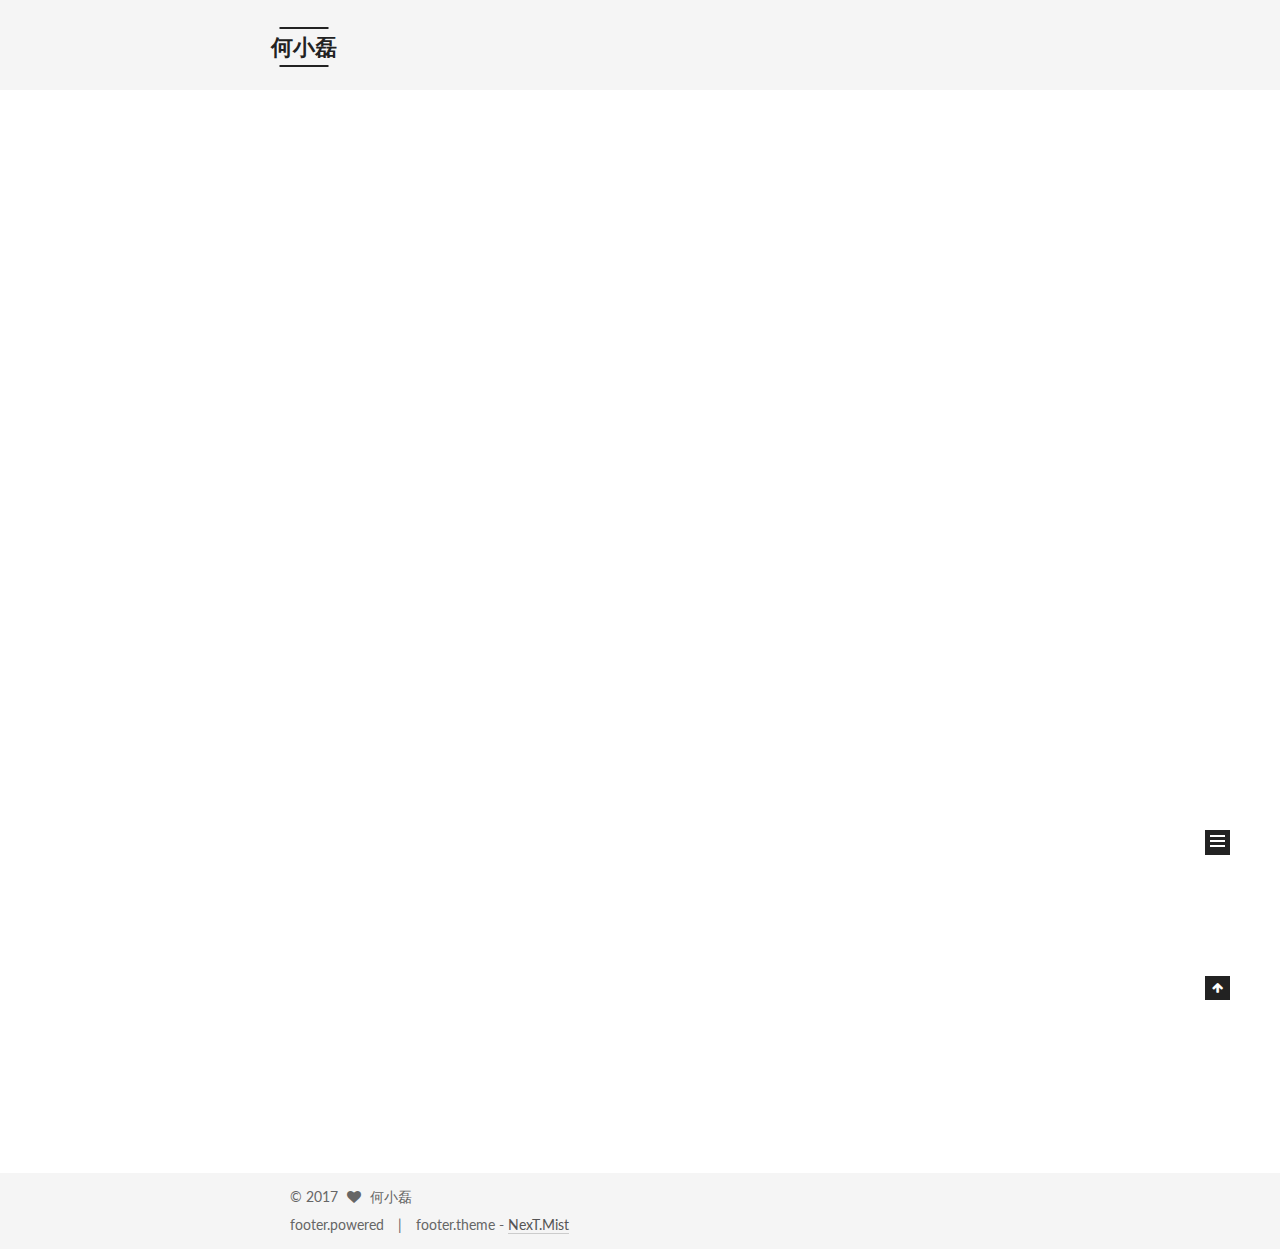
==== commit 8bd813c2: "Site updated: 2017-01-04 15:37:34" ====
--- a/index.html
+++ b/index.html
@@ -526,11 +526,11 @@
 
 
 <div class="powered-by">
-  由 <a class="theme-link" href="https://hexo.io">Hexo</a> 强力驱动
+  footer.powered
 </div>
 
 <div class="theme-info">
-  主题 -
+  footer.theme -
   <a class="theme-link" href="https://github.com/iissnan/hexo-theme-next">
     NexT.Mist
   </a>
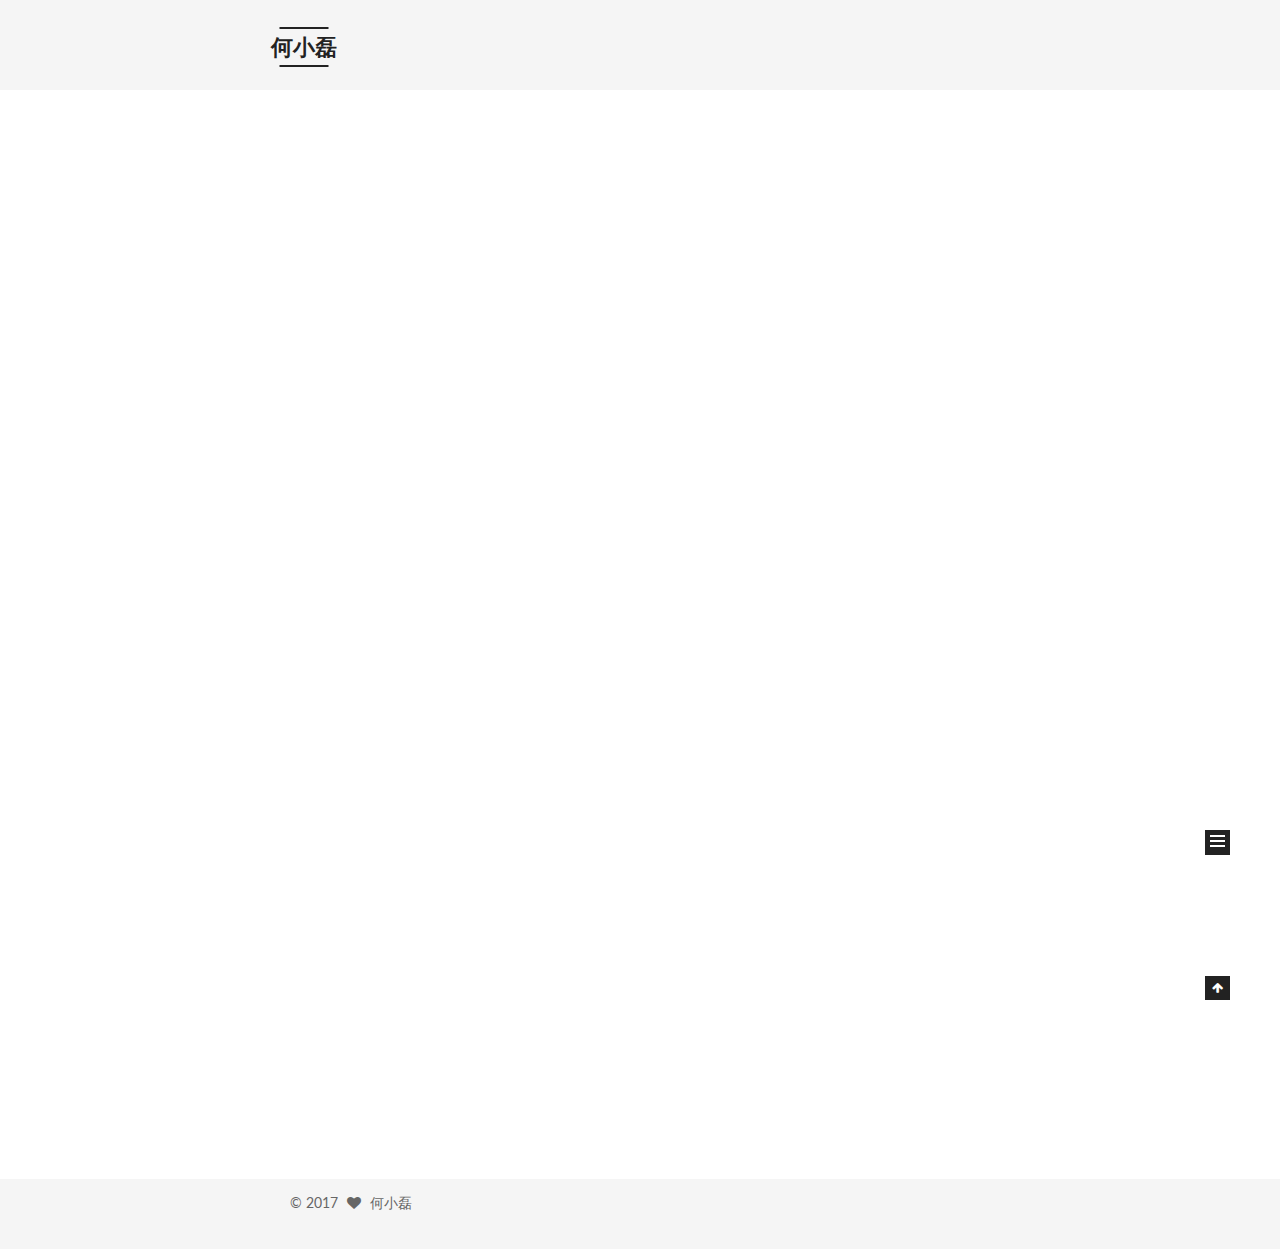
==== commit 14a7cb71: "Site updated: 2017-01-04 15:44:50" ====
--- a/index.html
+++ b/index.html
@@ -524,17 +524,6 @@
   <span class="author" itemprop="copyrightHolder">何小磊</span>
 </div>
 
-
-<div class="powered-by">
-  footer.powered
-</div>
-
-<div class="theme-info">
-  footer.theme -
-  <a class="theme-link" href="https://github.com/iissnan/hexo-theme-next">
-    NexT.Mist
-  </a>
-</div>
 
 
         
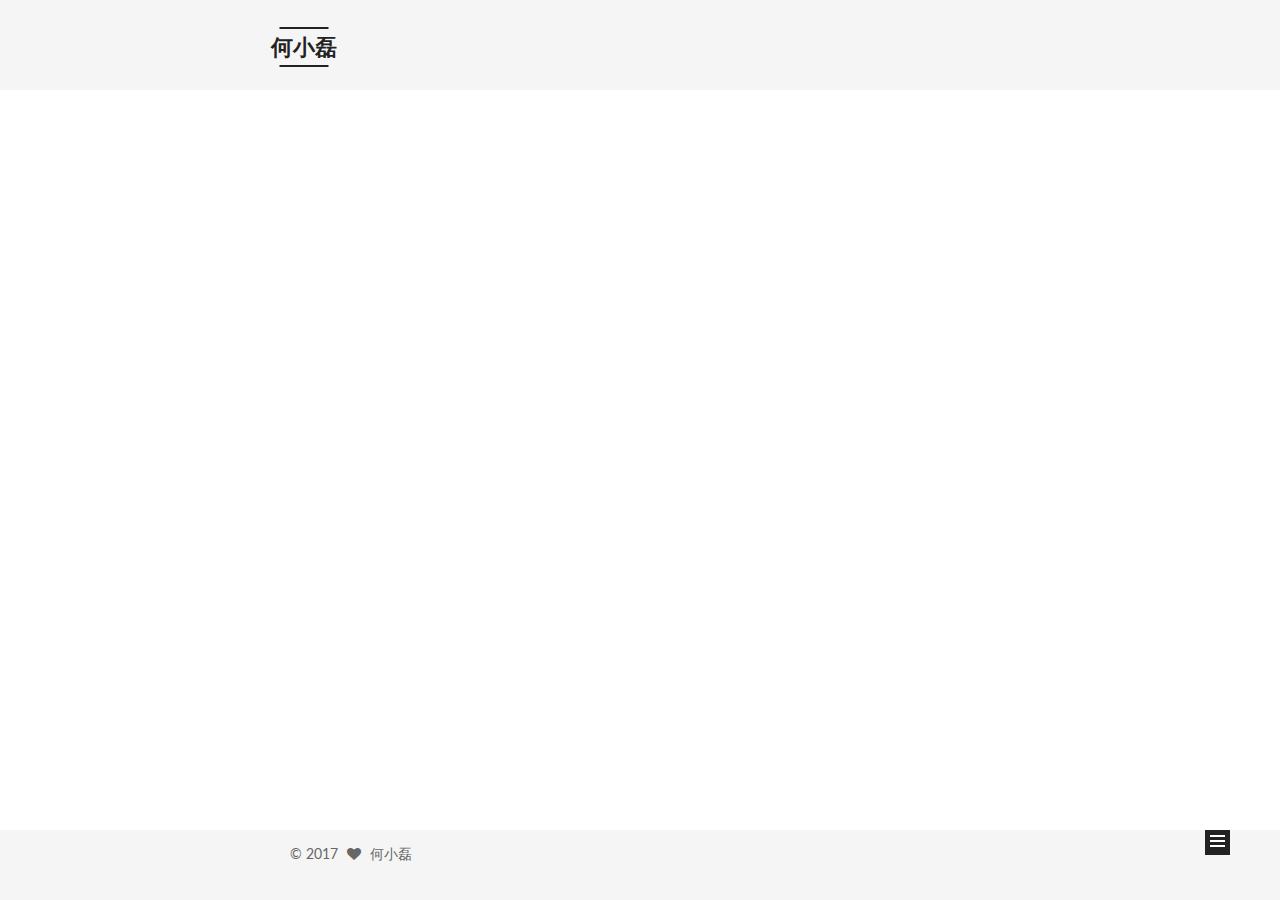
==== commit 98d2812a: "Site updated: 2017-01-04 17:12:43" ====
--- a/index.html
+++ b/index.html
@@ -291,7 +291,7 @@
   
 
   <article class="post post-type-normal " itemscope itemtype="http://schema.org/Article">
-  <link itemprop="mainEntityOfPage" href="http://yoursite.com/2016/01/01/hello-world/">
+  <link itemprop="mainEntityOfPage" href="http://yoursite.com/2016/01/01/hexo/">
 
   <span style="display:none" itemprop="author" itemscope itemtype="http://schema.org/Person">
     <meta itemprop="name" content="何小磊">
@@ -316,8 +316,8 @@
             
               
                 
-                <a class="post-title-link" href="/2016/01/01/hello-world/" itemprop="url">
-                  Hello World
+                <a class="post-title-link" href="/2016/01/01/hexo/" itemprop="url">
+                  Hexo基本命令
                 </a>
               
             
@@ -352,8 +352,8 @@
                 <span class="post-meta-item-icon">
                   <i class="fa fa-comment-o"></i>
                 </span>
-                <a href="/2016/01/01/hello-world/#comments" itemprop="discussionUrl">
-                  <span class="post-comments-count ds-thread-count" data-thread-key="2016/01/01/hello-world/" itemprop="commentCount"></span>
+                <a href="/2016/01/01/hexo/#comments" itemprop="discussionUrl">
+                  <span class="post-comments-count ds-thread-count" data-thread-key="2016/01/01/hexo/" itemprop="commentCount"></span>
                 </a>
               </span>
             
@@ -363,7 +363,7 @@
 
           
           
-             <span id="/2016/01/01/hello-world/" class="leancloud_visitors" data-flag-title="Hello World">
+             <span id="/2016/01/01/hexo/" class="leancloud_visitors" data-flag-title="Hexo基本命令">
                <span class="post-meta-divider">|</span>
                <span class="post-meta-item-icon">
                  <i class="fa fa-eye"></i>
@@ -391,18 +391,14 @@
 
       
         
-          
-            <p>Welcome to <a href="https://hexo.io/" target="_blank" rel="external">Hexo</a>! This is your very first post. Check <a href="https://hexo.io/docs/" target="_blank" rel="external">documentation</a> for more info. If you get any problems when using Hexo, you can find the answer in <a href="https://hexo.io/docs/troubleshooting.html" target="_blank" rel="external">troubleshooting</a> or you can ask me on <a href="https://github.com/hexojs/hexo/issues" target="_blank" rel="external">GitHub</a>.</p>
-<h2 id="Quick-Start"><a href="#Quick-Start" class="headerlink" title="Quick Start"></a>Quick Start</h2><h3 id="Create-a-new-post"><a href="#Create-a-new-post" class="headerlink" title="Create a new post"></a>Create a new post</h3><figure class="highlight bash"><table><tr><td class="gutter"><pre><div class="line">1</div></pre></td><td class="code"><pre><div class="line">$ hexo new <span class="string">"My New Post"</span></div></pre></td></tr></table></figure>
-<p>More info: <a href="https://hexo.io/docs/writing.html" target="_blank" rel="external">Writing</a></p>
-<h3 id="Run-server"><a href="#Run-server" class="headerlink" title="Run server"></a>Run server</h3><figure class="highlight bash"><table><tr><td class="gutter"><pre><div class="line">1</div></pre></td><td class="code"><pre><div class="line">$ hexo server</div></pre></td></tr></table></figure>
-<p>More info: <a href="https://hexo.io/docs/server.html" target="_blank" rel="external">Server</a></p>
-<h3 id="Generate-static-files"><a href="#Generate-static-files" class="headerlink" title="Generate static files"></a>Generate static files</h3><figure class="highlight bash"><table><tr><td class="gutter"><pre><div class="line">1</div></pre></td><td class="code"><pre><div class="line">$ hexo generate</div></pre></td></tr></table></figure>
-<p>More info: <a href="https://hexo.io/docs/generating.html" target="_blank" rel="external">Generating</a></p>
-<h3 id="Deploy-to-remote-sites"><a href="#Deploy-to-remote-sites" class="headerlink" title="Deploy to remote sites"></a>Deploy to remote sites</h3><figure class="highlight bash"><table><tr><td class="gutter"><pre><div class="line">1</div></pre></td><td class="code"><pre><div class="line">$ hexo deploy</div></pre></td></tr></table></figure>
-<p>More info: <a href="https://hexo.io/docs/deployment.html" target="_blank" rel="external">Deployment</a></p>
-
-          
+          <p>Welcome to <a href="https://hexo.io/">Hexo</a>! This is your very first post. Check <a href="https://hexo.io/docs/">documentation</a> for more info. If you get any problems when using Hexo, you can find the answer in <a href="https://hexo.io/docs/troubleshooting.html">troubleshooting</a> or you can ask me on <a href="https://github.com/hexojs/hexo/issues">GitHub</a>.</p>
+          <!--noindex-->
+          <div class="post-more-link text-center">
+            <a class="btn" href="/2016/01/01/hexo/#more" rel="contents">
+              阅读全文 &raquo;
+            </a>
+          </div>
+          <!--/noindex-->
         
       
     </div>
--- a/css/main.css
+++ b/css/main.css
@@ -1680,7 +1680,7 @@
   width: 4px;
   height: 4px;
   border-radius: 50%;
-  background: #1470cc;
+  background: #f9038f;
 }
 .links-of-blogroll {
   font-size: 13px;
